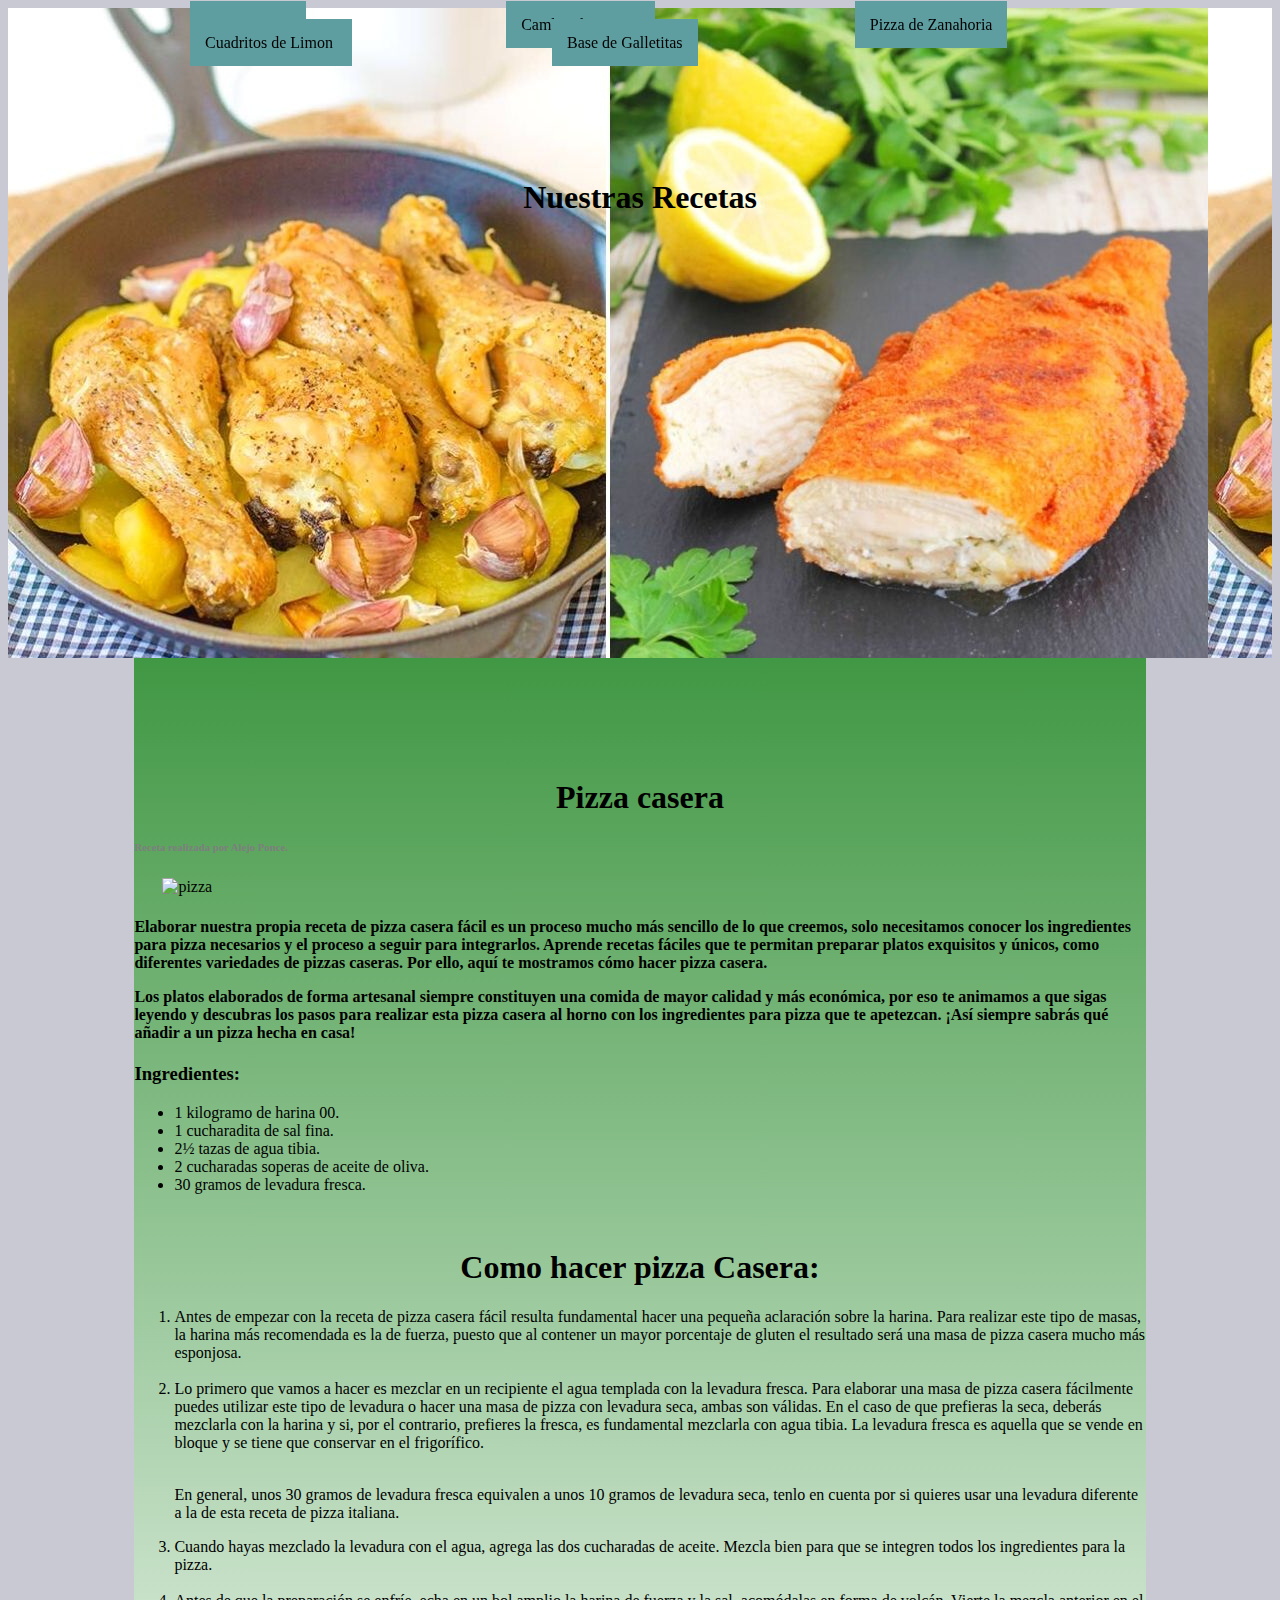
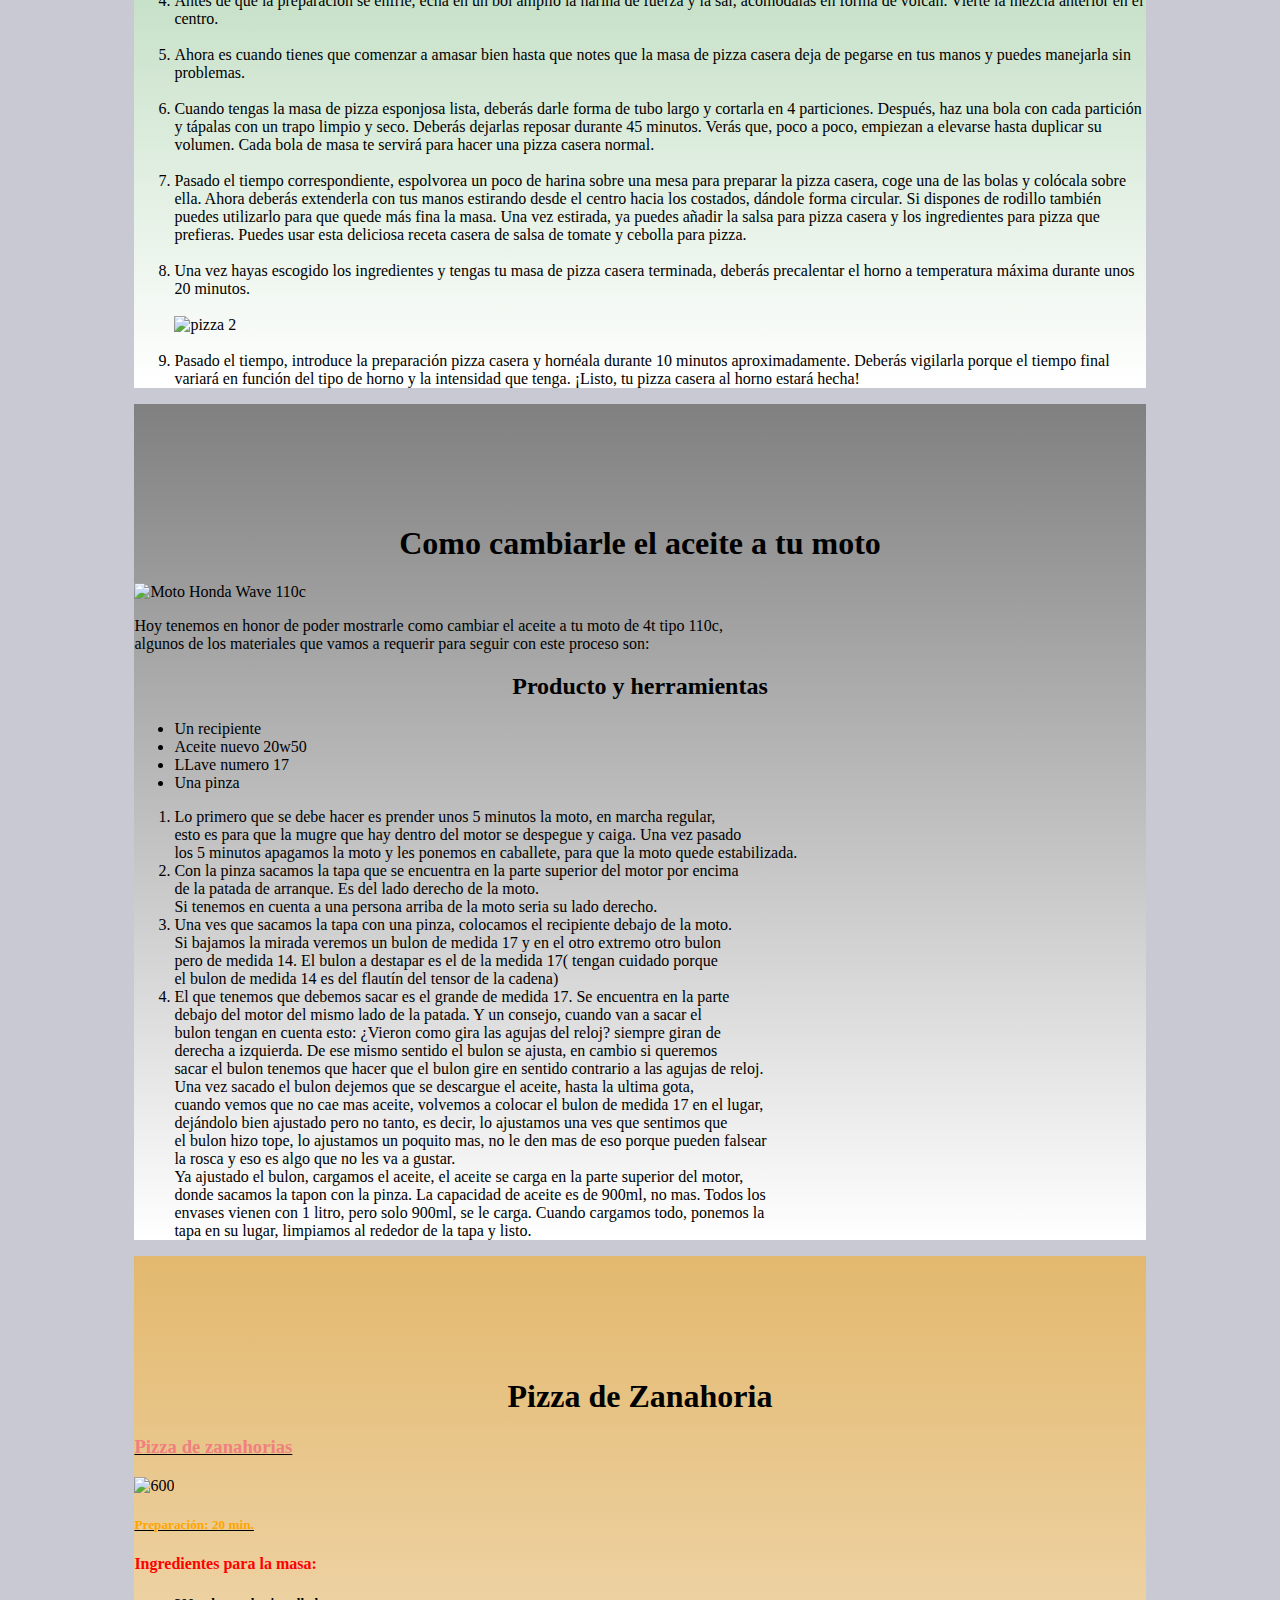
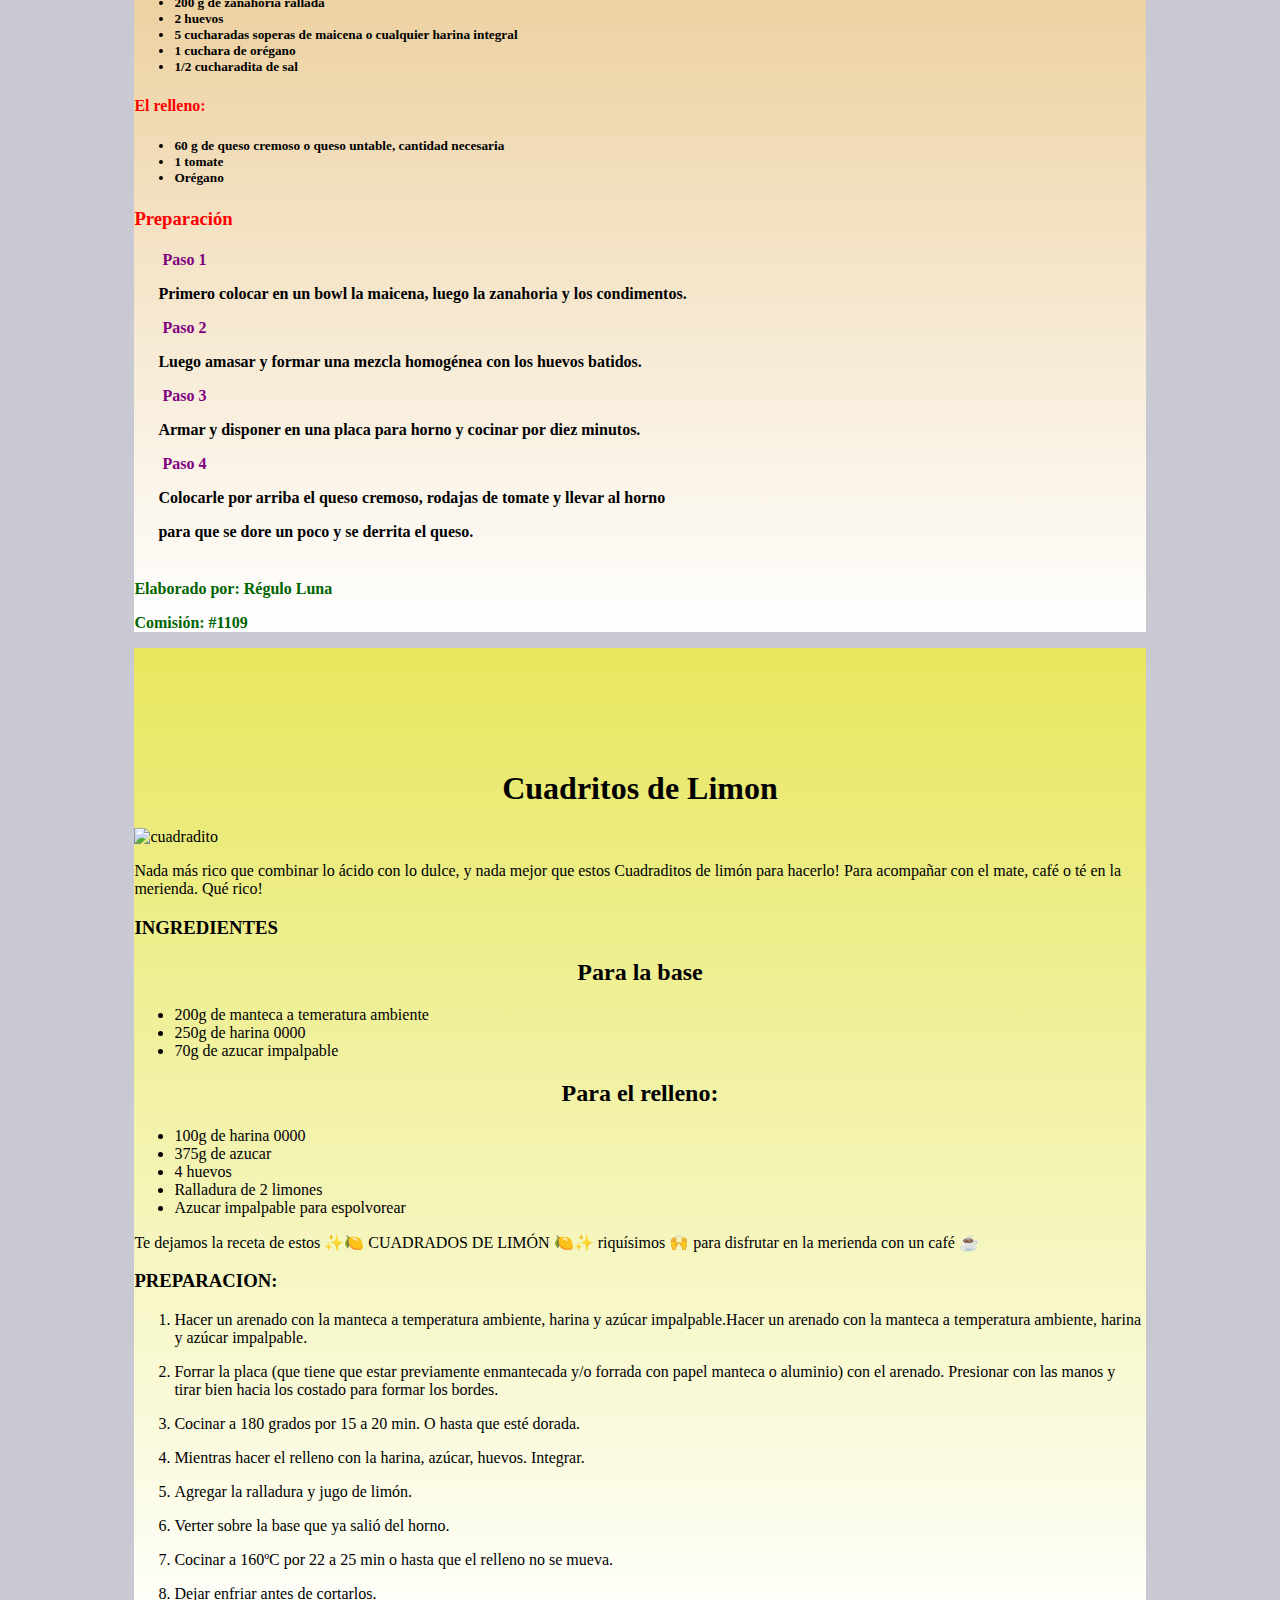
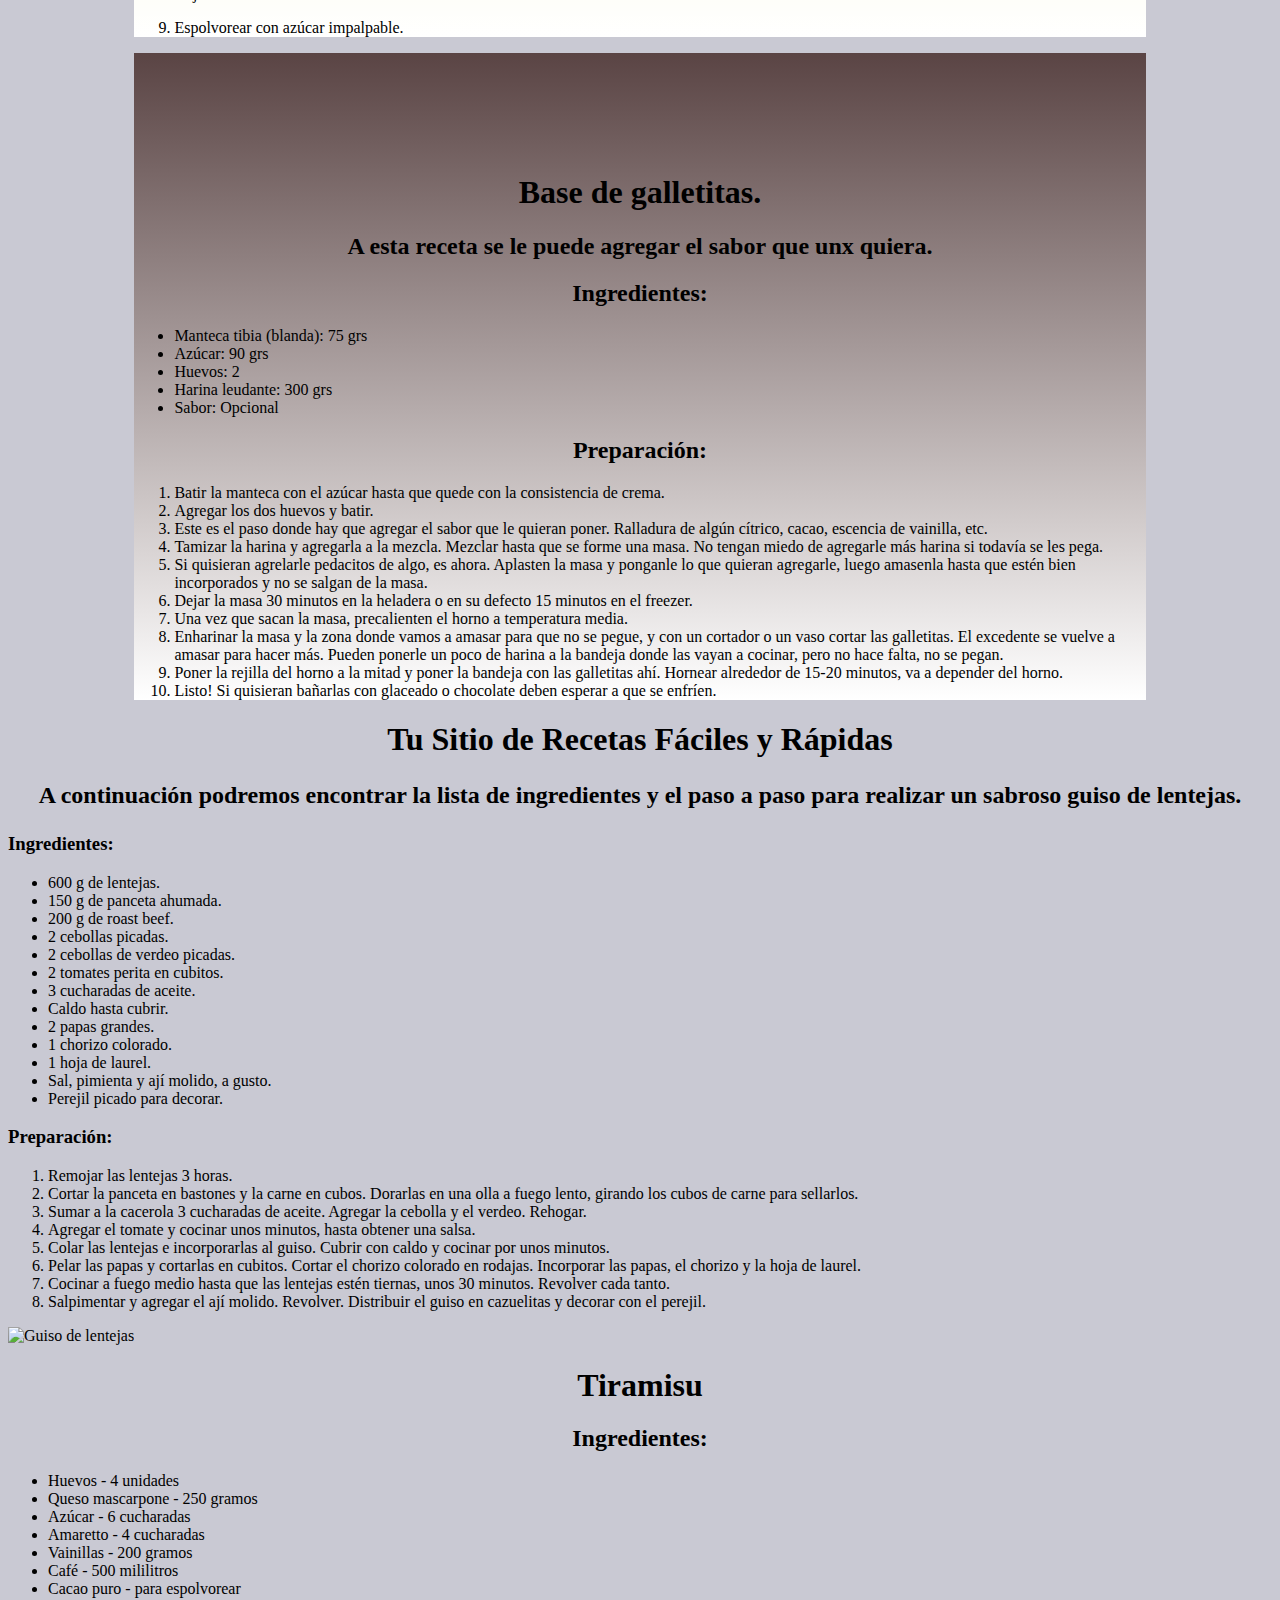
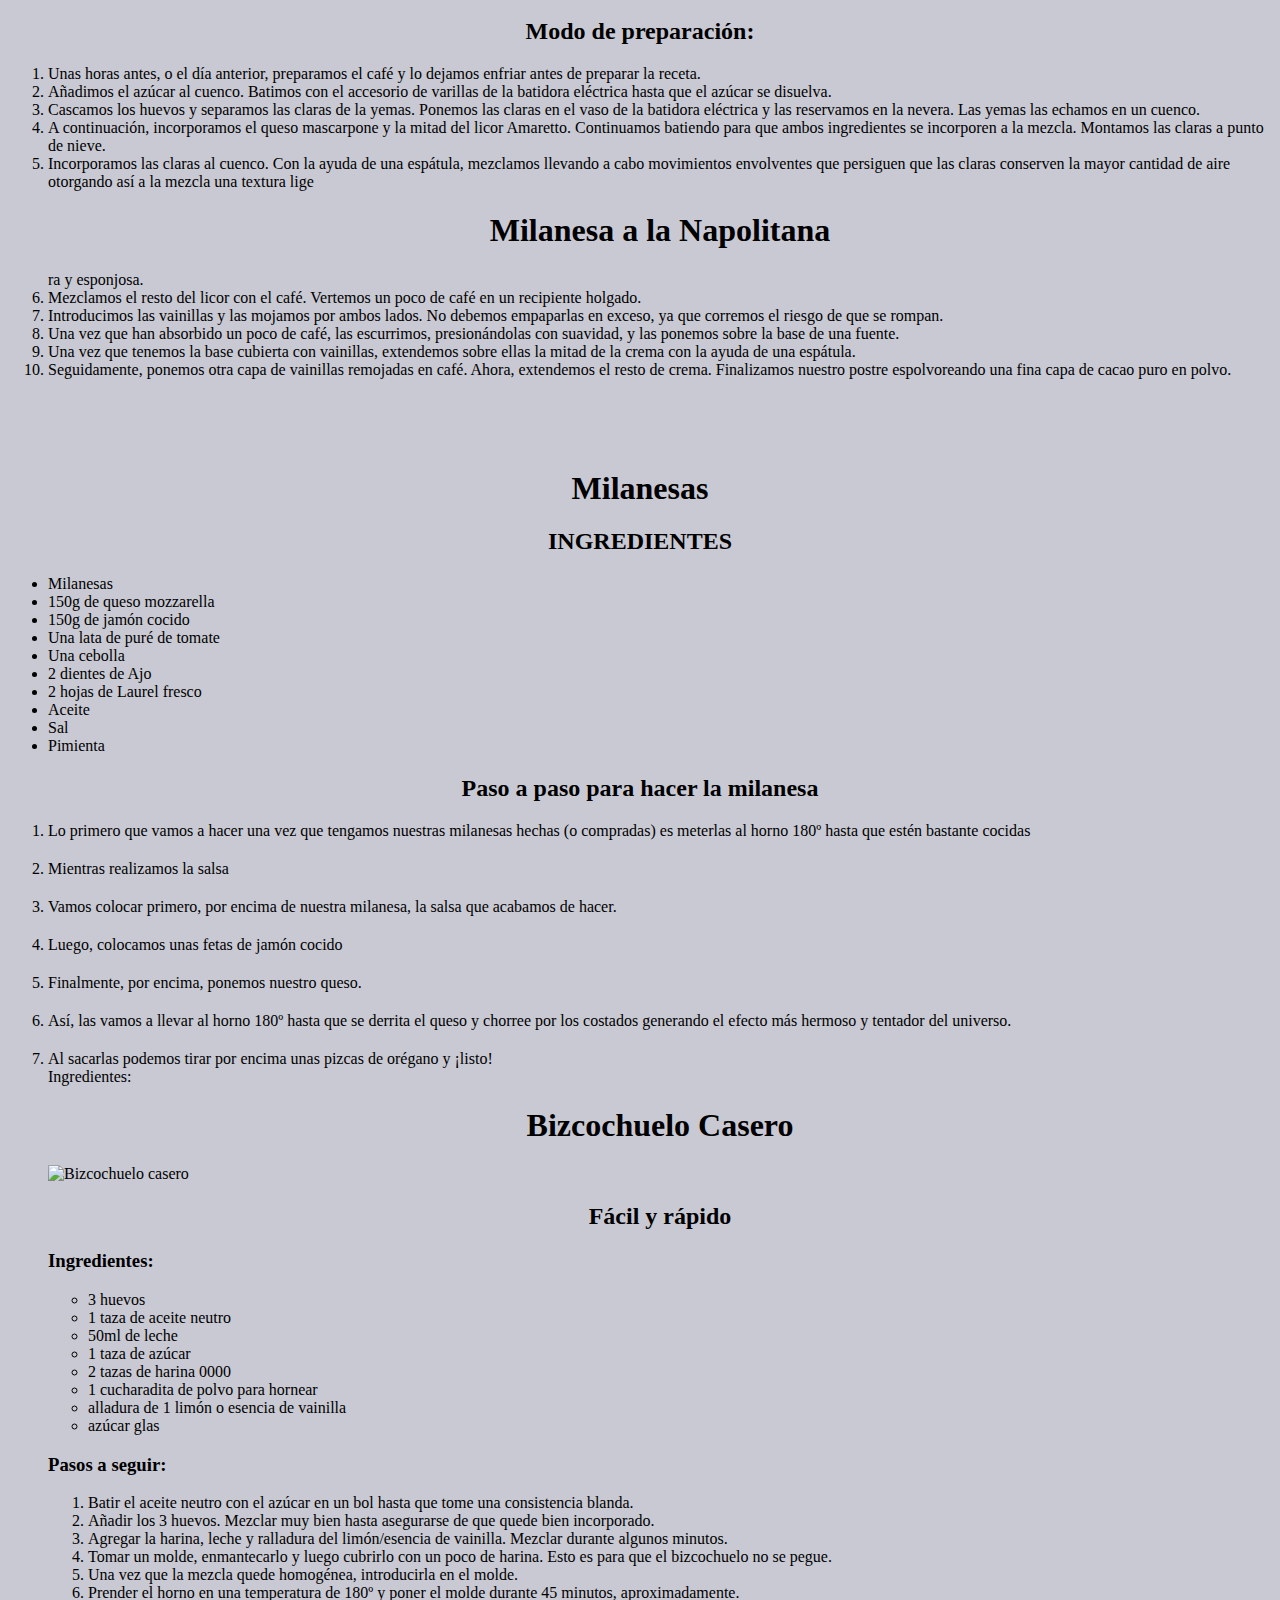
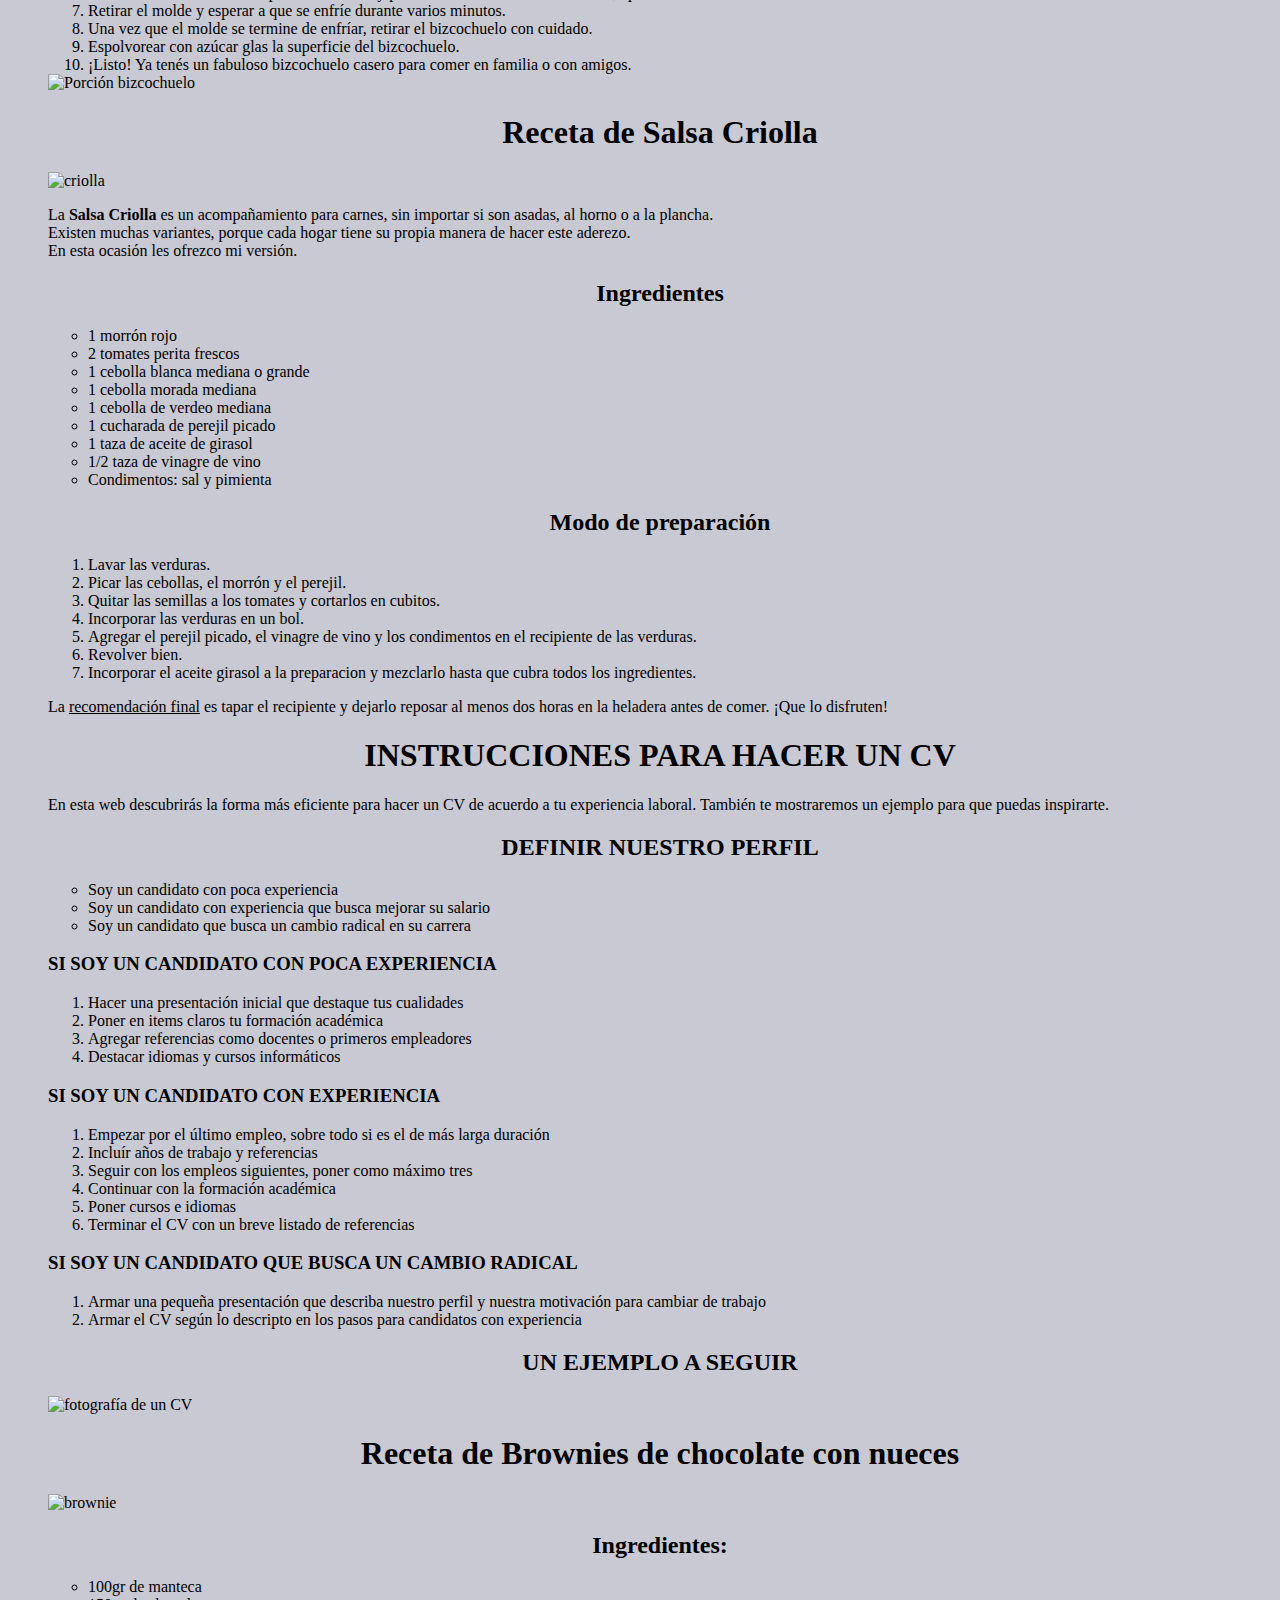
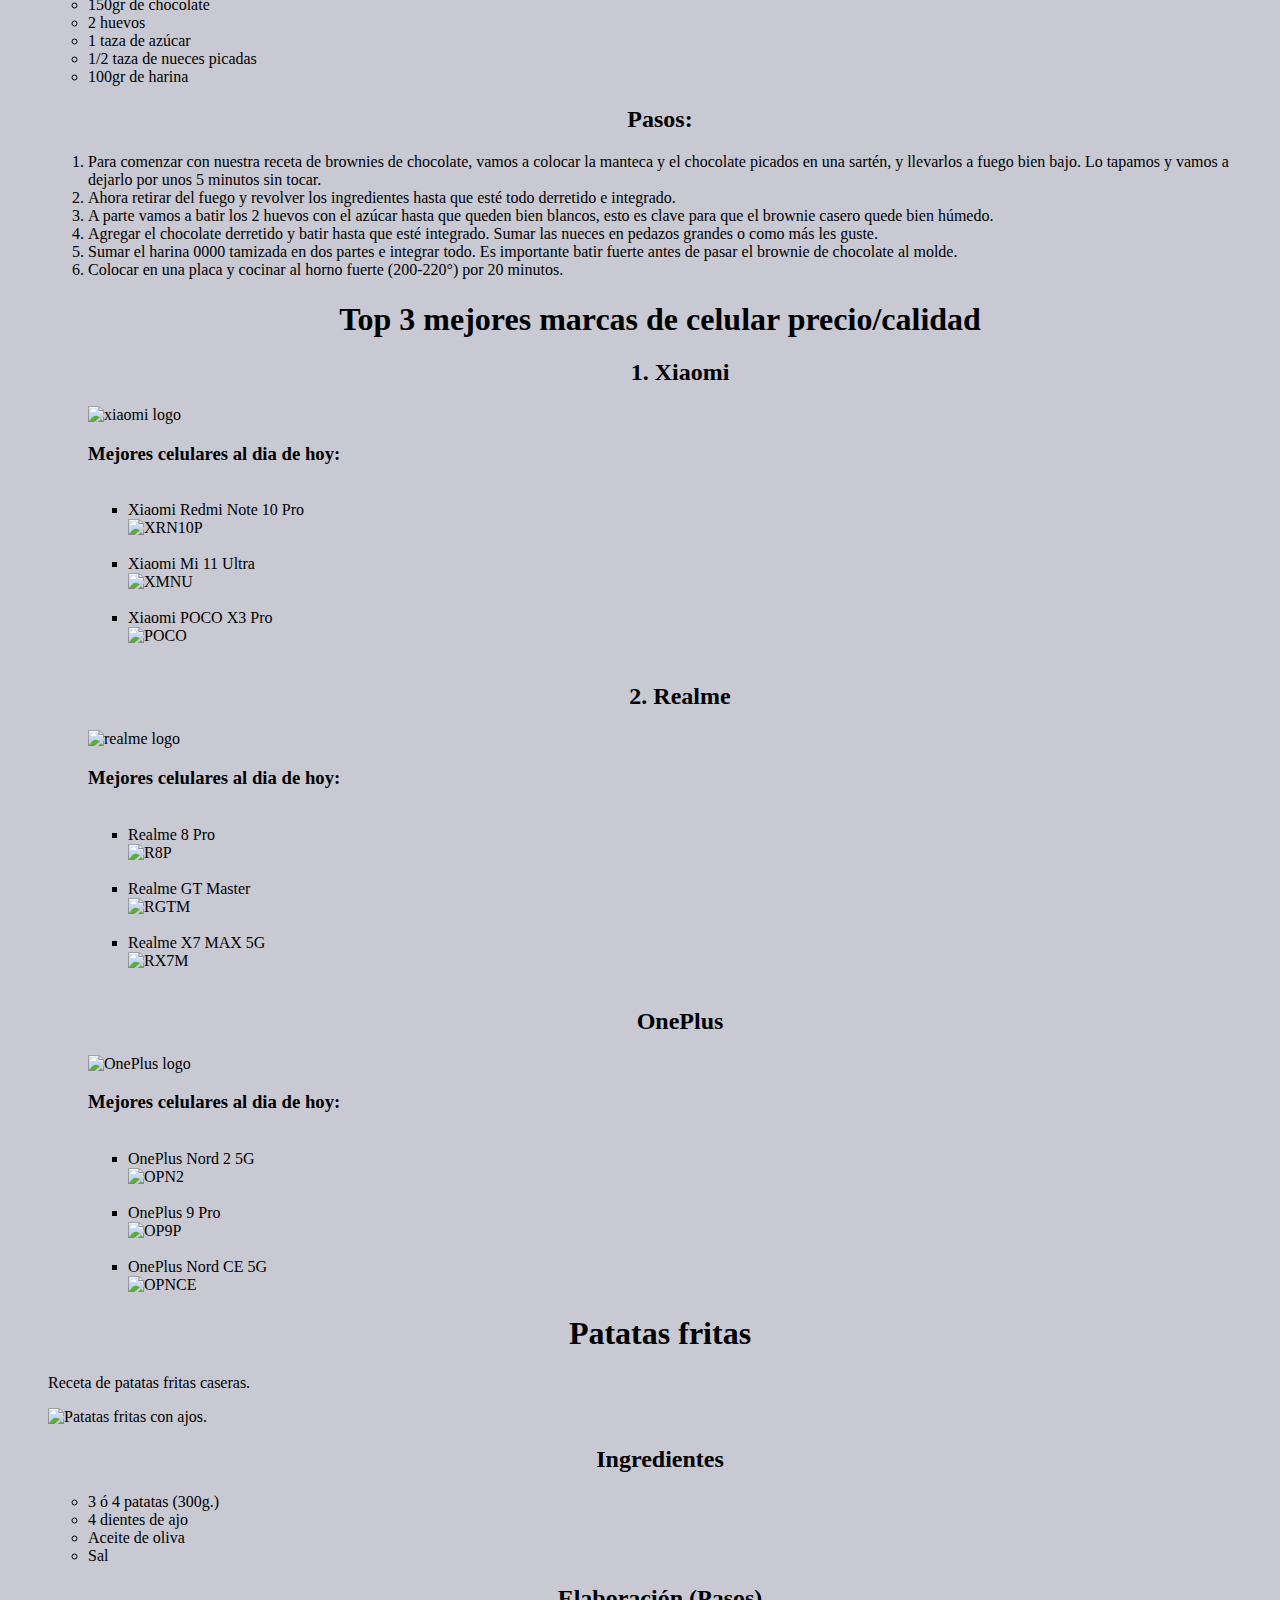
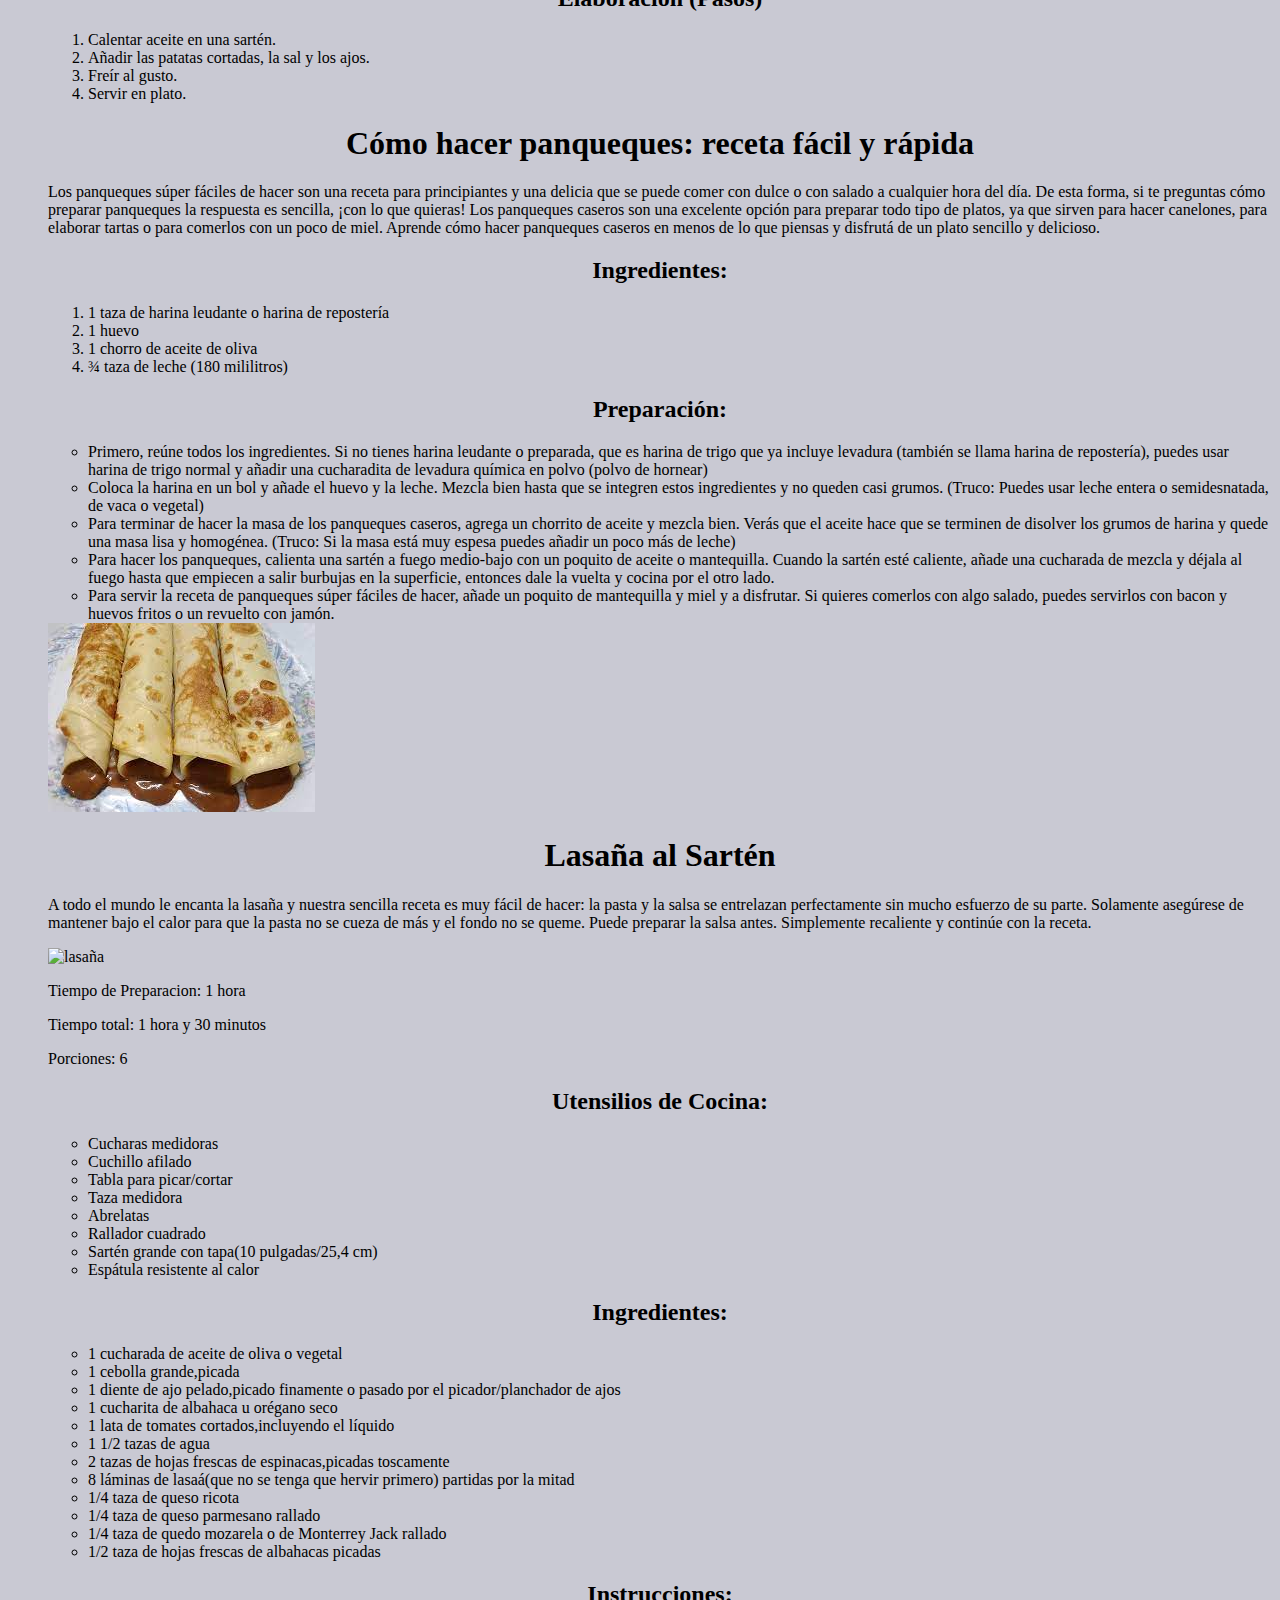
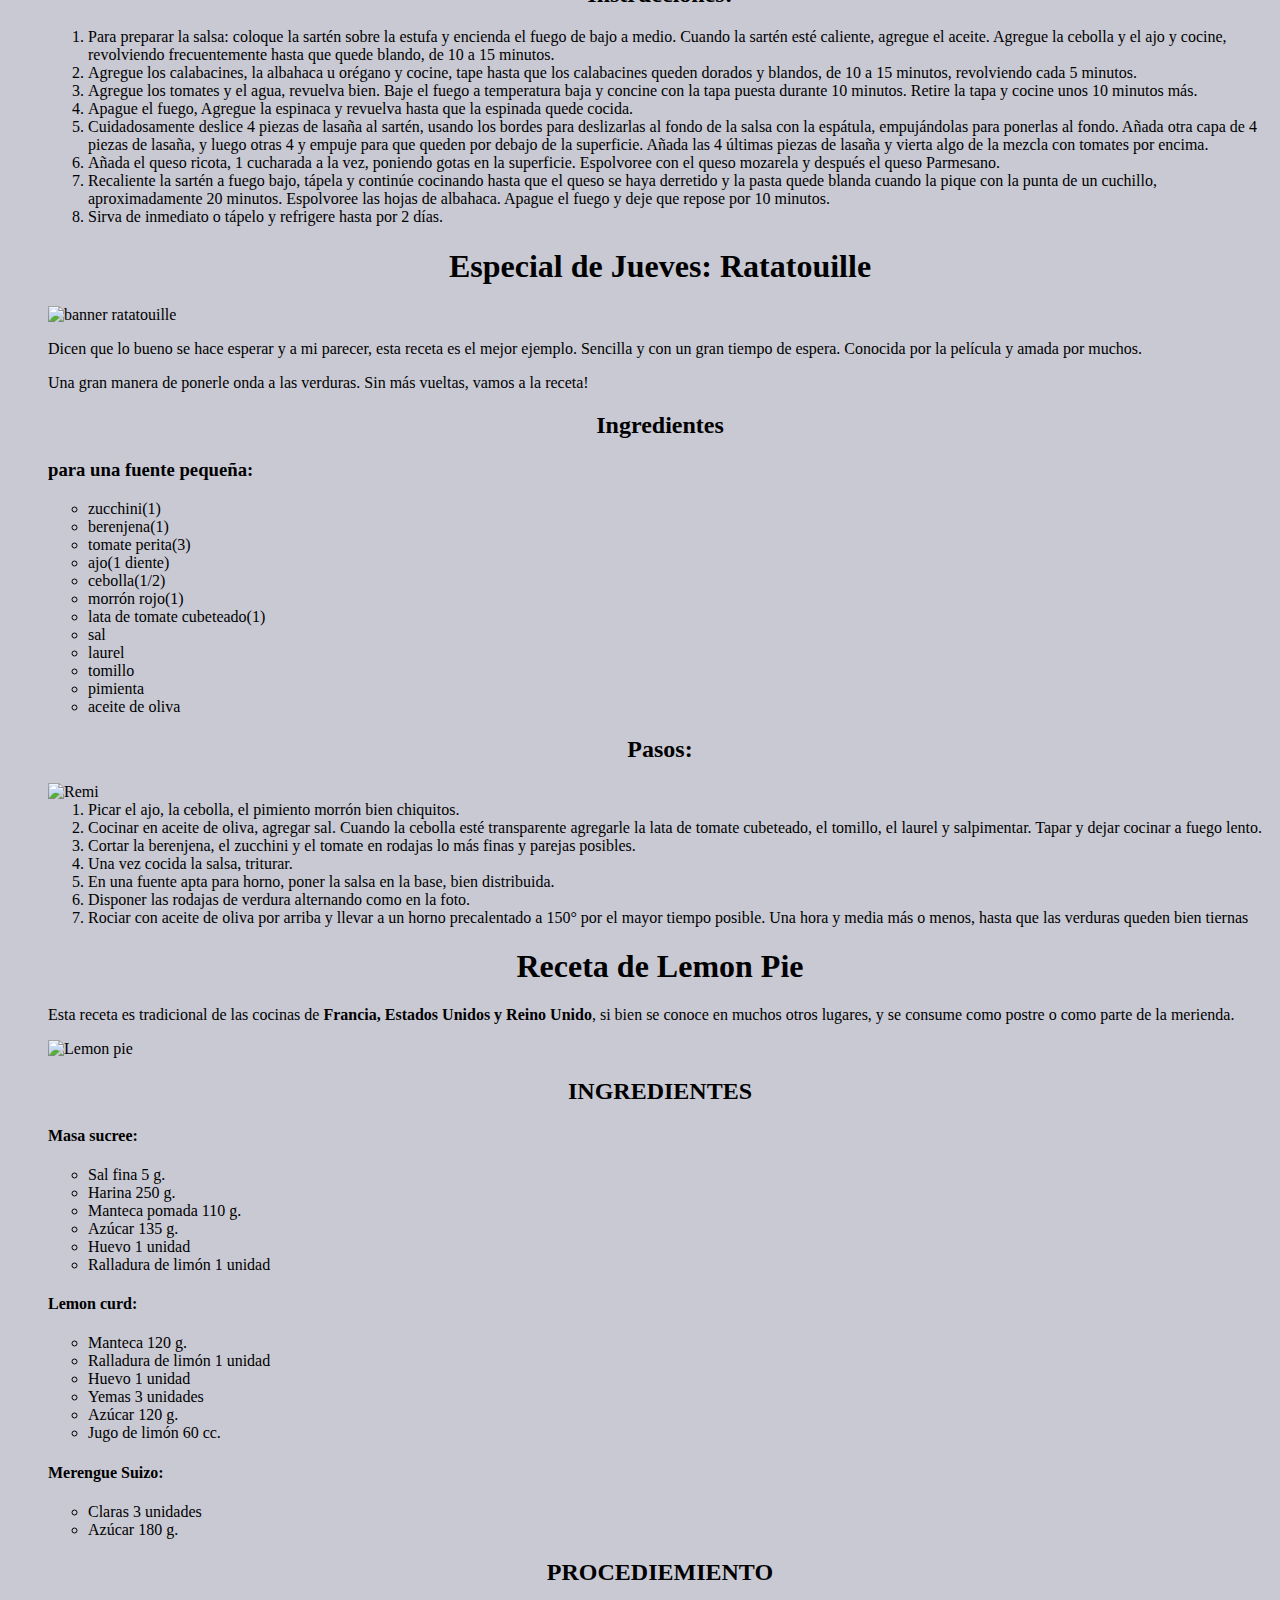
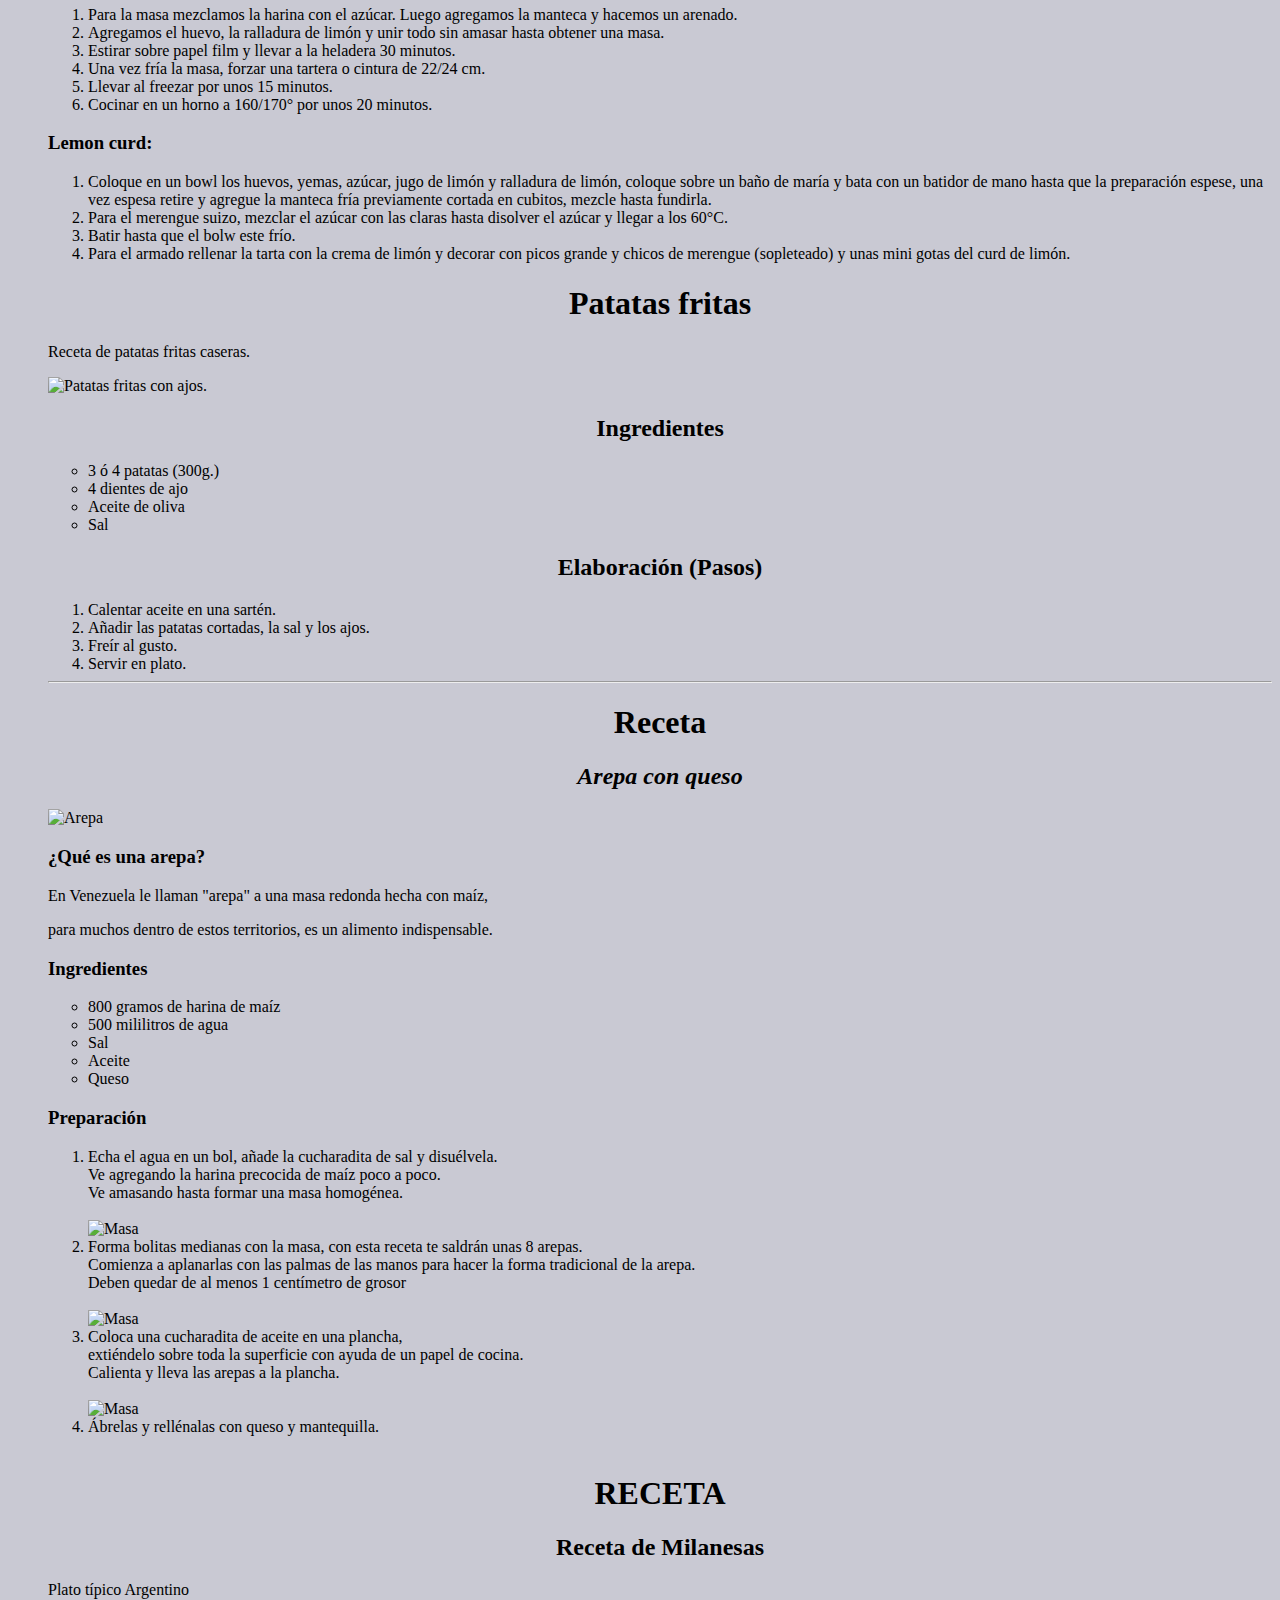
==== index.html @ 753af2eb "CSS :  position, absolute, relative, fixed , elementos semanticos header , nav, section, main , arti" ====
<!DOCTYPE html>
    <html lang="es">

    <head>
        <meta charset="UTF-8">
        <meta http-equiv="X-UA-Compatible" content="IE=edge">
        <meta name="viewport" content="width=device-width, initial-scale=1.0">
        <title>Las recetas de 1109</title>
        <link rel="stylesheet" href="./css/estilos.css">

    </head>
  
    <body>
        <main>
        <header>
            <!-- header cabeza es el Encabezado-->
            <h1 >Nuestras Recetas</h1>
        </header>


        <nav>
            <!-- el nav es el menú -->
            <ol>
               <li><a  href="#PizzaCasera" >      Pizza Casera      </a> </li>
               <li><a href="#Moto">    Cambio de Aceite   </a>    </li>
               <li> <a href="#PZanahoria">    Pizza de Zanahoria   </a>  </li>
               <li> <a href="#Limon"> Cuadritos de Limon  </a> </li>
               <li> <a href="#Galletitas">  Base de Galletitas </a>  </li>

            </ol>
        </nav>
        
        <main>

            <section> <!-- Una seccion puede tener varios articulos  -->

                <article id="PizzaCasera">



                    <h1>Pizza casera</h1>
                    <h6><span style="color: rgb(126, 126, 126);">Receta realizada por Alejo Ponce.</span></h6>
                    <p>&nbsp;&nbsp;&nbsp;&nbsp;&nbsp;&nbsp;&nbsp;<img src="./Clase 0 ejercitacion/img/pizza casera.jpg" alt="pizza"
                            width="450px" /></p>
                    <h4>Elaborar nuestra propia receta de pizza casera fácil es un proceso mucho más sencillo de lo que creemos, solo
                        necesitamos conocer los ingredientes para pizza necesarios y el proceso a seguir para integrarlos. Aprende
                        recetas
                        fáciles que te permitan preparar platos exquisitos y únicos, como diferentes variedades de pizzas caseras. Por
                        ello,
                        aquí te mostramos cómo hacer pizza casera.
                
                        <p>Los platos elaborados de forma artesanal siempre constituyen una comida de mayor calidad y más económica, por
                            eso
                            te animamos a que sigas leyendo y descubras los pasos para realizar esta pizza casera al horno con los
                            ingredientes para pizza que te apetezcan. ¡Así siempre sabrás qué añadir a un pizza hecha en casa! </p>
                    </h4>
                    
                    <h3>Ingredientes:</h3>
                    <ul>
                        <li>1 kilogramo de harina 00.</li>
                        <li>1 cucharadita de sal fina.</li>
                        <li>2½ tazas de agua tibia.</li>
                        <li>2 cucharadas soperas de aceite de oliva.</li>
                        <li>30 gramos de levadura fresca.</li>
                    </ul>
                    <br>
                    <h1>Como hacer pizza Casera:</h1>
                    <ol>
                        <li>Antes de empezar con la receta de pizza casera fácil resulta fundamental hacer una pequeña aclaración sobre
                            la
                            harina. Para realizar este tipo de masas, la harina más recomendada es la de fuerza, puesto que al contener
                            un
                            mayor porcentaje de gluten el resultado será una masa de pizza casera mucho más esponjosa.</li>
                        <br>
                        <li>Lo primero que vamos a hacer es mezclar en un recipiente el agua templada con la levadura fresca. Para
                            elaborar
                            una masa de pizza casera fácilmente puedes utilizar este tipo de levadura o hacer una masa de pizza con
                            levadura
                            seca, ambas son válidas. En el caso de que prefieras la seca, deberás mezclarla con la harina y si, por el
                            contrario, prefieres la fresca, es fundamental mezclarla con agua tibia. La levadura fresca es aquella que
                            se
                            vende en bloque y se tiene que conservar en el frigorífico.</li>
                        <br>
                        <p>En general, unos 30 gramos de levadura fresca equivalen a unos 10 gramos de levadura seca, tenlo en cuenta
                            por si
                            quieres usar una levadura diferente a la de esta receta de pizza italiana.</p>
                        <li>Cuando hayas mezclado la levadura con el agua, agrega las dos cucharadas de aceite. Mezcla bien para que se
                            integren todos los ingredientes para la pizza.</li>
                        <br>
                        <li>Antes de que la preparación se enfríe, echa en un bol amplio la harina de fuerza y la sal, acomódalas en
                            forma
                            de volcán. Vierte la mezcla anterior en el centro.</li>
                        <br>
                        <li>Ahora es cuando tienes que comenzar a amasar bien hasta que notes que la masa de pizza casera deja de
                            pegarse en
                            tus manos y puedes manejarla sin problemas.</li>
                        <br>
                        <li>Cuando tengas la masa de pizza esponjosa lista, deberás darle forma de tubo largo y cortarla en 4
                            particiones.
                            Después, haz una bola con cada partición y tápalas con un trapo limpio y seco. Deberás dejarlas reposar
                            durante
                            45 minutos. Verás que, poco a poco, empiezan a elevarse hasta duplicar su volumen. Cada bola de masa te
                            servirá
                            para hacer una pizza casera normal.</li>
                        <br>
                        <li>Pasado el tiempo correspondiente, espolvorea un poco de harina sobre una mesa para preparar la pizza casera,
                            coge una de las bolas y colócala sobre ella. Ahora deberás extenderla con tus manos estirando desde el
                            centro
                            hacia los costados, dándole forma circular. Si dispones de rodillo también puedes utilizarlo para que quede
                            más
                            fina la masa. Una vez estirada, ya puedes añadir la salsa para pizza casera y los ingredientes para pizza
                            que
                            prefieras. Puedes usar esta deliciosa receta casera de salsa de tomate y cebolla para pizza.</li>
                        <br>
                        <li>Una vez hayas escogido los ingredientes y tengas tu masa de pizza casera terminada, deberás precalentar el
                            horno
                            a temperatura máxima durante unos 20 minutos.</li>
                        <br>
                        <img src="/Clase 0 ejercitacion/img/pizza casera 2.jpg" alt="pizza 2" width="400px" />
                        <br>
                        <br>
                        <li>Pasado el tiempo, introduce la preparación pizza casera y hornéala durante 10 minutos aproximadamente.
                            Deberás
                            vigilarla porque el tiempo final variará en función del tipo de horno y la intensidad que tenga. ¡Listo, tu
                            pizza casera al horno estará hecha!</li>

                    </ol>




                </article>

                <article id="Moto">
                    
                    <h1>Como cambiarle el aceite a tu moto</h1>
                    <img src="./img/Moto honda 110.jpg" alt="Moto Honda Wave 110c" width="500px" height="300px">
                
                    <p>Hoy tenemos en honor de poder mostrarle como cambiar el aceite a tu moto de 4t tipo 110c,<br>
                        algunos de los materiales que vamos a requerir para seguir con este proceso son: </p>
                
                    <h2>Producto y herramientas </h2>
                
                    <ul>
                        <li>Un recipiente</li>
                        <li>Aceite nuevo 20w50</li>
                        <li>LLave numero 17</li>
                        <li>Una pinza</li>
                    </ul>
                    <ol>
                        <li>
                            Lo primero que se debe hacer es prender unos 5 minutos la moto, en marcha regular,<br>
                            esto es para que la mugre que hay dentro del motor se despegue y caiga. Una vez pasado <br>
                            los 5 minutos apagamos la moto y les ponemos en caballete, para que la moto quede estabilizada.<br>
                        </li>
                        <li> Con la pinza sacamos la tapa que se encuentra en la parte superior del motor por encima <br>
                            de la patada de arranque. Es del lado derecho de la moto.<br>
                            Si tenemos en cuenta a una persona arriba de la moto seria su lado derecho.
                        </li>
                        <li>Una ves que sacamos la tapa con una pinza, colocamos el recipiente debajo de la moto.<br>
                            Si bajamos la mirada veremos un bulon de medida 17 y en el otro extremo otro bulon<br>
                            pero de medida 14. El bulon a destapar es el de la medida 17( tengan cuidado porque<br>
                            el bulon de medida 14 es del flautín del tensor de la cadena)
                        </li>
                        <li>
                            El que tenemos que debemos sacar es el grande de medida 17. Se encuentra en la parte <br>
                            debajo del motor del mismo lado de la patada. Y un consejo, cuando van a sacar el <br>
                            bulon tengan en cuenta esto: ¿Vieron como gira las agujas del reloj? siempre giran de<br>
                            derecha a izquierda. De ese mismo sentido el bulon se ajusta, en cambio si queremos<br>
                            sacar el bulon tenemos que hacer que el bulon gire en sentido contrario a las agujas de reloj.<br>
                            Una vez sacado el bulon dejemos que se descargue el aceite, hasta la ultima gota,<br>
                            cuando vemos que no cae mas aceite, volvemos a colocar el bulon de medida 17 en el lugar,<br>
                            dejándolo bien ajustado pero no tanto, es decir, lo ajustamos una ves que sentimos que<br>
                            el bulon hizo tope, lo ajustamos un poquito mas, no le den mas de eso porque pueden falsear<br>
                            la rosca y eso es algo que no les va a gustar.<br>
                            Ya ajustado el bulon, cargamos el aceite, el aceite se carga en la parte superior del motor,<br>
                            donde sacamos la tapon con la pinza. La capacidad de aceite es de 900ml, no mas. Todos los <br>
                            envases vienen con 1 litro, pero solo 900ml, se le carga. Cuando cargamos todo, ponemos la <br>
                            tapa en su lugar, limpiamos al rededor de la tapa y listo.
                
                
                        </li>
                    </ol>

                </article>

                <article id="PZanahoria"  >

                    <h1>Pizza de Zanahoria </h1>
                    <h3><ins><b>
                                <font color="#F08080">Pizza de zanahorias</font></ins></b></h3>
                    <img src="C:\Users\Regulo R Luna Aponte\Desktop\CodoaCodoComisión1109\Clase 0\img\I4tWKtbDo_1256x620__1.jpg"
                        alt="600" width="600">
                    <h5><ins>
                            <font color="#FFA500">Preparación: 20 min.</font>
                        </ins></h5>
                    <h4>
                        <font color="#FF0000">Ingredientes para la masa:</font>
                    </h4>
                    <h5>
                        <ul>
                            <li>200 g de zanahoria rallada</li>
                            <li>2 huevos</li>
                            <li>5 cucharadas soperas de maicena o cualquier harina integral</li>
                            <li>1 cuchara de orégano</li>
                            <li>1/2 cucharadita de sal</li>
                        </ul>
                    </h5>
                    <h4>
                        <font color="#FF0000">El relleno:</font>
                    </h4>
                    <h5>
                        <ul>
                            <li>60 g de queso cremoso o queso untable, cantidad necesaria</li>
                            <li>1 tomate</li>
                            <li>Orégano</li>
                        </ul>
                    </h5>
                    <h3>
                        <font color="#FF0000">Preparación</font>
                    </h3>
                    <h4>
                        <p>&nbsp;&nbsp;&nbsp;&nbsp;&nbsp;&nbsp;<b>
                                <font color="#800080">Paso 1</font>
                            </b></p>
                        <p>&nbsp;&nbsp;&nbsp;&nbsp;&nbsp;&nbsp;Primero colocar en un bowl la maicena, luego la zanahoria y los
                            condimentos.
                        </p>
                        <p>&nbsp;&nbsp;&nbsp;&nbsp;&nbsp;&nbsp;<b>
                                <font color="#800080">Paso 2</font>
                            </b></p>
                        <p>&nbsp;&nbsp;&nbsp;&nbsp;&nbsp;&nbsp;Luego amasar y formar una mezcla homogénea con los huevos batidos.</p>
                        <p>&nbsp;&nbsp;&nbsp;&nbsp;&nbsp;&nbsp;<b>
                                <font color="#800080">Paso 3</font>
                            </b></p>
                        <p>&nbsp;&nbsp;&nbsp;&nbsp;&nbsp;&nbsp;Armar y disponer en una placa para horno y cocinar por diez minutos.</p>
                        <p>&nbsp;&nbsp;&nbsp;&nbsp;&nbsp;&nbsp;<b>
                                <font color="#800080">Paso 4</font>
                            </b></p>
                        <p>&nbsp;&nbsp;&nbsp;&nbsp;&nbsp;&nbsp;Colocarle por arriba el queso cremoso, rodajas de tomate y llevar al
                            horno
                        </p>
                        <p>&nbsp;&nbsp;&nbsp;&nbsp;&nbsp;&nbsp;para que se dore un poco y se derrita el queso.</p>
                    </h4>
                    <br <h3>
                    <font color="#006400"><b>Elaborado por: Régulo Luna</b></font>
                    <p>
                        <font color="#006400"><b>Comisión: #1109</b></font>
                        </h3>
                    </p>

                </article>

                <article id="Limon">
                    <h1 >Cuadritos de Limon </h1>
                    <p><img src="./img/limon.jpg" alt="cuadradito" width="200px" /></p>
                    <p>Nada más rico que combinar lo ácido con lo dulce, y nada mejor que estos Cuadraditos de limón para hacerlo! Para
                        acompañar con el mate, café o té en la merienda. Qué rico!</p>
                
                
                    <h3>INGREDIENTES</h3>
                    <h2>Para la base</h2>
                    <ul>
                        <li>200g de manteca a temeratura ambiente</li>
                        <li>250g de harina 0000</li>
                        <li>70g de azucar impalpable</li>
                    </ul>
                
                    <h2>Para el relleno:</h2>
                    <ul>
                        <li>100g de harina 0000</li>
                        <li>375g de azucar</li>
                        <li>4 huevos</li>
                        <li>Ralladura de 2 limones</li>
                        <li>Azucar impalpable para espolvorear</li>
                    </ul>
                
                    <p>Te dejamos la receta de estos ✨🍋 CUADRADOS DE LIMÓN 🍋✨ riquísimos 🙌 para disfrutar en la merienda con un café
                        ☕
                    </p>
                
                    <h3>PREPARACION:</h3>
                    <ol>
                        <p>
                            <li>Hacer un arenado con la manteca a temperatura ambiente, harina y azúcar impalpable.Hacer un arenado con
                                la
                                manteca a temperatura ambiente, harina y azúcar impalpable.</li>
                        </p>
                        <p>
                            <li>Forrar la placa (que tiene que estar previamente enmantecada y/o forrada con papel manteca o aluminio)
                                con
                                el arenado. Presionar con las manos y tirar bien hacia los costado para formar los bordes.</li>
                        </p>
                        <p>
                            <li>Cocinar a 180 grados por 15 a 20 min. O hasta que esté dorada.</li>
                        </p>
                        <p>
                            <li>Mientras hacer el relleno con la harina, azúcar, huevos. Integrar.</li>
                        </p>
                        <p>
                            <li>Agregar la ralladura y jugo de limón.</li>
                        </p>
                        <p>
                            <li>Verter sobre la base que ya salió del horno.</li>
                        </p>
                        <p>
                            <li>Cocinar a 160ºC por 22 a 25 min o hasta que el relleno no se mueva.</li>
                        </p>
                        <p>
                            <li>Dejar enfriar antes de cortarlos.</li>
                        </p>
                        <p>
                            <li>Espolvorear con azúcar impalpable.</li>
                        </p>
                
                    </ol>


                </article>

                <article id="Galletitas">
                    <h1 >Base de galletitas.</h1>
                    <h2>A esta receta se le puede agregar el sabor que unx quiera.</h2>
                
                    <h2>Ingredientes:</h2>
                    <ul>
                        <li>Manteca tibia (blanda): 75 grs</li>
                        <li>Azúcar: 90 grs</li>
                        <li>Huevos: 2</li>
                        <li>Harina leudante: 300 grs</li>
                        <li>Sabor: Opcional</li>
                    </ul>
                
                    <h2>Preparación:</h2>
                    <ol>
                        <li>Batir la manteca con el azúcar hasta que quede con la consistencia de crema.</li>
                        <li>Agregar los dos huevos y batir.</li>
                        <li>Este es el paso donde hay que agregar el sabor que le quieran poner.
                            Ralladura de algún cítrico, cacao, escencia de vainilla, etc.
                        </li>
                        <li>Tamizar la harina y agregarla a la mezcla. Mezclar hasta que se forme una masa.
                            No tengan miedo de agregarle más harina si todavía se les pega.
                        </li>
                        <li>Si quisieran agrelarle pedacitos de algo, es ahora. Aplasten la masa y ponganle
                            lo que quieran agregarle, luego amasenla hasta que estén bien incorporados y no
                            se salgan de la masa.
                        </li>
                        <li>Dejar la masa 30 minutos en la heladera o en su defecto 15 minutos en el freezer.</li>
                        <li>Una vez que sacan la masa, precalienten el horno a temperatura media.</li>
                        <li>Enharinar la masa y la zona donde vamos a amasar para que no se pegue, y con un
                            cortador o un vaso cortar las galletitas. El excedente se vuelve a amasar para hacer más.
                            Pueden ponerle un poco de harina a la bandeja donde las vayan a cocinar, pero no hace falta,
                            no se pegan.
                        </li>
                        <li>Poner la rejilla del horno a la mitad y poner la bandeja con las galletitas ahí.
                            Hornear alrededor de 15-20 minutos, va a depender del horno.
                        </li>
                        <li>Listo! Si quisieran bañarlas con glaceado o chocolate deben esperar a que se enfríen.</li>
                    </ol>
                




                    
                </article>






            </section>




        </main>

        
   
    <h1>Tu Sitio de Recetas Fáciles y Rápidas</h1>
    <h2>
        <p>A continuación podremos encontrar la lista de ingredientes y el paso a paso para realizar un sabroso guiso de
            lentejas.</p>
    </h2>
    <h3>Ingredientes:</h3>
    <ul>
        <li>600 g de lentejas.</li>
        <li>150 g de panceta ahumada.</li>
        <li>200 g de roast beef.</li>
        <li>2 cebollas picadas.</li>
        <li>2 cebollas de verdeo picadas.</li>
        <li>2 tomates perita en cubitos.</li>
        <li>3 cucharadas de aceite.</li>
        <li>Caldo hasta cubrir.</li>
        <li>2 papas grandes.</li>
        <li>1 chorizo colorado.</li>
        <li>1 hoja de laurel.</li>
        <li>Sal, pimienta y ají molido, a gusto.</li>
        <li>Perejil picado para decorar.</li>
    </ul>
    <h3>Preparación:</h3>
    <ol>
        <li>Remojar las lentejas 3 horas.</li>
        <li>Cortar la panceta en bastones y la carne en cubos. Dorarlas en una olla a fuego lento, girando los cubos de
            carne para sellarlos.
        </li>
        <li>Sumar a la cacerola 3 cucharadas de aceite. Agregar la cebolla y el verdeo. Rehogar.</li>
        <li>Agregar el tomate y cocinar unos minutos, hasta obtener una salsa.</li>
        <li>Colar las lentejas e incorporarlas al guiso. Cubrir con caldo y cocinar por unos minutos.</li>
        <li>Pelar las papas y cortarlas en cubitos. Cortar el chorizo colorado en rodajas. Incorporar las papas, el
            chorizo
            y la hoja de laurel.
        </li>
        <li>Cocinar a fuego medio hasta que las lentejas estén tiernas, unos 30 minutos. Revolver cada tanto.</li>
        <li>Salpimentar y agregar el ají molido. Revolver. Distribuir el guiso en cazuelitas y decorar con el perejil.
        </li>
    </ol>
    <img src="./img/Sin título.jpg" alt="Guiso de lentejas" width="1000px" />
    <!DOCTYPE html>
    <html>

    <head>
        <title>HTML, CSS and JavaScript demo</title>
    </head>

    <body>
        <h1>Tiramisu</h1>
    
        <h2>Ingredientes:</h2>

        <ul>
            <li>Huevos - 4 unidades</li>
            <li>Queso mascarpone - 250 gramos</li>
            <li>Azúcar - 6 cucharadas</li>
            <li>Amaretto - 4 cucharadas</li>
            <li>Vainillas - 200 gramos</li>
            <li>Café - 500 mililitros</li>
            <li>Cacao puro - para espolvorear</li>

        </ul>
        <h2>Modo de preparación:</h2>

        <ol>
            <li>Unas horas antes, o el día anterior, preparamos el café y lo dejamos enfriar antes de preparar la
                receta.
            </li>
            <li>Añadimos el azúcar al cuenco. Batimos con el accesorio de varillas de la batidora eléctrica hasta que el
                azúcar se disuelva.</li>
            <li>Cascamos los huevos y separamos las claras de la yemas. Ponemos las claras en el vaso de la batidora
                eléctrica y las reservamos en la nevera. Las yemas las echamos en un cuenco.</li>
            <li>A continuación, incorporamos el queso mascarpone y la mitad del licor Amaretto. Continuamos batiendo
                para
                que ambos ingredientes se incorporen a la mezcla. Montamos las claras a punto de nieve.</li>
            <li>Incorporamos las claras al cuenco. Con la ayuda de una espátula, mezclamos llevando a cabo movimientos
                envolventes que persiguen que las claras conserven la mayor cantidad de aire otorgando así a la mezcla
                una
                textura lige <h1>Milanesa a la Napolitana</h1>
                ra y esponjosa.</li>
            <li>Mezclamos el resto del licor con el café. Vertemos un poco de café en un recipiente holgado.</li>
            <li>Introducimos las vainillas y las mojamos por ambos lados. No debemos empaparlas en exceso, ya que
                corremos
                el riesgo de que se rompan.</li>
            <li>Una vez que han absorbido un poco de café, las escurrimos, presionándolas con suavidad, y las ponemos
                sobre
                la base de una fuente.</li>
            <li>Una vez que tenemos la base cubierta con vainillas, extendemos sobre ellas la mitad de la crema con la
                ayuda
                de una espátula.</li>
            <li>Seguidamente, ponemos otra capa de vainillas remojadas en café. Ahora, extendemos el resto de crema.
                Finalizamos nuestro postre espolvoreando una fina capa de cacao puro en polvo.</li>



        </ol>
        <br>
        <br>

        <img src="./img/Tiramisu.jpg" alt="" width="300px">

        <h1> Milanesas</h1>
        <h2>INGREDIENTES</h2>
        <uL>
            <LI>Milanesas</LI>
            <li>150g de queso mozzarella</li>
            <li>150g de jamón cocido</li>
            <li>Una lata de puré de tomate</li>
            <li>Una cebolla</li>
            <li>2 dientes de Ajo</li>
            <li>2 hojas de Laurel fresco</li>
            <li>Aceite</li>
            <li>Sal</li>
            <li>Pimienta</li>

        </uL>
        <h2>Paso a paso para hacer la milanesa</h2>
        <ol>
            <LI>Lo primero que vamos a hacer una vez que tengamos nuestras milanesas hechas (o compradas) es meterlas al
                horno 180º hasta que estén bastante cocidas</LI>
            <h2> </h2>
            <LI>Mientras realizamos la salsa</LI>
            <h2> </h2>
            <LI>Vamos colocar primero, por encima de nuestra milanesa, la salsa que acabamos de hacer.</LI>
            <h2> </h2>
            <LI>Luego, colocamos unas fetas de jamón cocido</LI>
            <h2> </h2>
            <li>Finalmente, por encima, ponemos nuestro queso.</li>
            <h2> </h2>
            <li>Así, las vamos a llevar al horno 180º hasta que se derrita el queso y chorree por los costados generando
                el
                efecto más hermoso y tentador del universo.</li>
            <h2> </h2>
            <li>Al sacarlas podemos tirar por encima unas pizcas de orégano y ¡listo!</li>Ingredientes:


            <h1>Bizcochuelo Casero</h1>
            <img src="Img/bizcochuelo.jpg" alt="Bizcochuelo casero" width="300" />
            <h2>Fácil y rápido</h2>
            <h3>Ingredientes:</h3>
            <ul>
                <li>3 huevos</li>
                <li>1 taza de aceite neutro</li>
                <li>50ml de leche</li>
                <li>1 taza de azúcar</li>
                <li>2 tazas de harina 0000</li>
                <li>1 cucharadita de polvo para hornear</li>
                <li>alladura de 1 limón o esencia de vainilla</li>
                <li>azúcar glas</li>
            </ul>
            <h3>Pasos a seguir:</h3>
            <ol>
                <li>Batir el aceite neutro con el azúcar en un bol hasta que tome una consistencia blanda.</li>
                <li>Añadir los 3 huevos. Mezclar muy bien hasta asegurarse de que quede bien incorporado.</li>
                <li>Agregar la harina, leche y ralladura del limón/esencia de vainilla. Mezclar durante algunos minutos.
                </li>
                <li>Tomar un molde, enmantecarlo y luego cubrirlo con un poco de harina. Esto es para que el bizcochuelo
                    no
                    se pegue.</li>
                <li>Una vez que la mezcla quede homogénea, introducirla en el molde.</li>
                <li>Prender el horno en una temperatura de 180º y poner el molde durante 45 minutos, aproximadamente.
                </li>
                <li>Retirar el molde y esperar a que se enfríe durante varios minutos.</li>
                <li>Una vez que el molde se termine de enfríar, retirar el bizcochuelo con cuidado.</li>
                <li>Espolvorear con azúcar glas la superficie del bizcochuelo.</li>
                <li>¡Listo! Ya tenés un fabuloso bizcochuelo casero para comer en familia o con amigos.</li>
            </ol>
            <img src="Img/porcion.jpg" alt="Porción bizcochuelo" width="300" />
            <h1>Receta de Salsa Criolla</h1>
            <img src="./img/salsa-criolla.jpg" alt="criolla" width="450px" />
            <div>
                <p>
                    La <b>Salsa Criolla</b> es un acompañamiento para carnes, sin importar
                    si son asadas, al horno o a la plancha.
                    <br />
                    Existen muchas variantes, porque cada hogar tiene su propia manera de
                    hacer este aderezo.
                    <br />
                    En esta ocasión les ofrezco mi versión.
                </p>
                <h2>Ingredientes</h2>
                <ul>
                    <li>1 morrón rojo</li>
                    <li>2 tomates perita frescos</li>
                    <li>1 cebolla blanca mediana o grande</li>
                    <li>1 cebolla morada mediana</li>
                    <li>1 cebolla de verdeo mediana</li>
                    <li>1 cucharada de perejil picado</li>
                    <li>1 taza de aceite de girasol</li>
                    <li>1/2 taza de vinagre de vino</li>
                    <li>Condimentos: sal y pimienta</li>
                </ul>
                <h2>Modo de preparación</h2>
                <ol>
                    <li>Lavar las verduras.</li>
                    <li>Picar las cebollas, el morrón y el perejil.</li>
                    <li>Quitar las semillas a los tomates y cortarlos en cubitos.</li>
                    <li>Incorporar las verduras en un bol.</li>
                    <li>
                        Agregar el perejil picado, el vinagre de vino y los condimentos en el
                        recipiente de las verduras.
                    </li>
                    <li>Revolver bien.</li>
                    <li>
                        Incorporar el aceite girasol a la preparacion y mezclarlo hasta que
                        cubra todos los ingredientes.
                    </li>
                </ol>
            </div>
            <p>
                La <span style="text-decoration: underline">recomendación final</span> es
                tapar el recipiente y dejarlo reposar al menos dos horas en la heladera
                antes de comer. ¡Que lo disfruten!
            </p>


    </body>

    </html>

    <html lang="en">

    <head>
        <meta charset="UTF-8">
        <meta http-equiv="X-UA-Compatible" content="IE=edge">
        <meta name="viewport" content="width=device-width, initial-scale=1.0">
        <title>Document</title>
    </head>

    <body>
        <h1>INSTRUCCIONES PARA HACER UN CV</h1>
        <P>En esta web descubrirás la forma más eficiente para hacer un CV de acuerdo a tu experiencia laboral. También
            te
            mostraremos un ejemplo para que puedas inspirarte.</P>
        <H2>DEFINIR NUESTRO PERFIL</H2>
        <UL>
            <li>Soy un candidato con poca experiencia</li>
            <li>Soy un candidato con experiencia que busca mejorar su salario</li>
            <li>Soy un candidato que busca un cambio radical en su carrera</li>
        </UL>
        <h3>SI SOY UN CANDIDATO CON POCA EXPERIENCIA</h3>
        <OL>
            <LI>Hacer una presentación inicial que destaque tus cualidades</LI>
            <li>Poner en items claros tu formación académica</li>
            <li>Agregar referencias como docentes o primeros empleadores</li>
            <li>Destacar idiomas y cursos informáticos</li>
        </OL>
        <h3>SI SOY UN CANDIDATO CON EXPERIENCIA</h3>
        <OL>
            <li>Empezar por el último empleo, sobre todo si es el de más larga duración</li>
            <li>Incluír años de trabajo y referencias</li>
            <li>Seguir con los empleos siguientes, poner como máximo tres</li>
            <li>Continuar con la formación académica</li>
            <li>Poner cursos e idiomas</li>
            <li>Terminar el CV con un breve listado de referencias</li>
        </OL>
        <h3>SI SOY UN CANDIDATO QUE BUSCA UN CAMBIO RADICAL</h3>
        <OL>
            <li>Armar una pequeña presentación que describa nuestro perfil y nuestra motivación para cambiar de trabajo
            </li>
            <li>Armar el CV según lo descripto en los pasos para candidatos con experiencia</li>
        </OL>
        <h2>UN EJEMPLO A SEGUIR</h2>
        <img src="EJEMPLO.jpg" alt="fotografía de un CV" width="300px">

        <h1>Receta de Brownies de chocolate con nueces</h1>
        <img src="./img/brownie.jpg" alt="brownie" width="300px" />
        <h2>Ingredientes:</h2>
        <ul>
            <li>100gr de manteca</li>
            <li>150gr de chocolate</li>
            <li>2 huevos</li>
            <li>1 taza de azúcar</li>
            <li>1/2 taza de nueces picadas</li>
            <li>100gr de harina</li>
        </ul>
        <h2>Pasos:</h2>
        <ol>
            <li>Para comenzar con nuestra receta de brownies de chocolate, vamos a colocar la manteca y el chocolate
                picados
                en una sartén, y llevarlos a fuego bien bajo. Lo tapamos y vamos a dejarlo por unos 5 minutos sin tocar.
            </li>
            <li>Ahora retirar del fuego y revolver los ingredientes hasta que esté todo derretido e integrado.</li>
            <li>A parte vamos a batir los 2 huevos con el azúcar hasta que queden bien blancos, esto es clave para que
                el
                brownie casero quede bien húmedo.</li>
            <li>Agregar el chocolate derretido y batir hasta que esté integrado. Sumar las nueces en pedazos grandes o
                como
                más les guste.</li>
            <li>Sumar el harina 0000 tamizada en dos partes e integrar todo. Es importante batir fuerte antes de pasar
                el
                brownie de chocolate al molde.</li>
            <li>Colocar en una placa y cocinar al horno fuerte (200-220°) por 20 minutos.</li>
        </ol>

        <h1>Top 3 mejores marcas de celular precio/calidad</h1>
        <ol>
            <h2>1. Xiaomi </h2>
            <img src="Imagenes/xiaomi logo.png" alt="xiaomi logo" width="200" />
            <h3> Mejores celulares al dia de hoy: </h3>
            <ul>
                <br>
                <li>Xiaomi Redmi Note 10 Pro</li>
                <img src="Imagenes/xiaomi-redmi-note-10-pro.jpg" alt="XRN10P" width="70" />
                <br>
                <br>
                <li>Xiaomi Mi 11 Ultra</li>
                <img src="Imagenes/mi note 11 ultra.jpeg" alt="XMNU" width="100" />
                <br>
                <br>
                <li>Xiaomi POCO X3 Pro</li>
                <img src="Imagenes/POCO.jpg" alt="POCO" width="100" />
            </ul>
            <br>
            <h2>2. Realme</h2>
            <img src="Imagenes/realme logo.jpg" alt="realme logo" width="200" />
            <h3> Mejores celulares al dia de hoy: </h3>
            <ul>
                <br>
                <li>Realme 8 Pro</li>
                <img src="Imagenes/realme 8 pro.jpg" alt="R8P" width="100" />
                <br>
                <br>
                <li>Realme GT Master</li>
                <img src="Imagenes/realme gt master.png" alt="RGTM" width="100" />
                <br>
                <br>
                <li>Realme X7 MAX 5G</li>
                <img src="Imagenes/realme-x7-max-5g.jpg" alt="RX7M" width="80" />
            </ul>
            <br>
            <h2>OnePlus</h2>
            <img src="Imagenes/oneplus logo.png" alt="OnePlus logo" width="200" />
            <h3> Mejores celulares al dia de hoy: </h3>
            <ul>
                <br>
                <li>OnePlus Nord 2 5G</li>
                <img src="Imagenes/oneplus nord 2.jpg" alt="OPN2" width="100" />
                <br>
                <br>
                <li>OnePlus 9 Pro </li>
                <img src="Imagenes/oneplus-9-pro-.jpg" alt="OP9P" width="100" />
                <br>
                <br>
                <li>OnePlus Nord CE 5G </li>
                <img src="Imagenes/oneplus-nord-ce-5g.jpg" alt="OPNCE" width="100" />
            </ul>
        </ol>

        <h1>Patatas fritas</h1>
        <p>Receta de patatas fritas caseras.</p>
        <img src="imagenes/patatas-fritas.jpg" width="300" height="225" alt="Patatas fritas con ajos.">
        <h2>Ingredientes</h2>
        <ul>
            <li>3 ó 4 patatas (300g.)</li>
            <li>4 dientes de ajo</li>
            <li>Aceite de oliva</li>
            <li>Sal</li>
        </ul>
        <h2>Elaboración (Pasos)</h2>
        <ol>
            <li>Calentar aceite en una sartén.</li>
            <li>Añadir las patatas cortadas, la sal y los ajos.</li>
            <li>Freír al gusto.</li>
            <li>Servir en plato.</li>
        </ol>

        <!-- Inicio Cristian Alderete-->
        <h1>Cómo hacer panqueques: receta fácil y rápida</h1>
        <p>
            Los panqueques súper fáciles de hacer son una receta para principiantes y una delicia que se puede comer con
            dulce o con salado a cualquier hora del día. De esta forma, si te preguntas cómo preparar panqueques la
            respuesta es sencilla, ¡con lo que quieras!

            Los panqueques caseros son una excelente opción para preparar todo tipo de platos, ya que sirven para hacer
            canelones, para elaborar tartas o para comerlos con un poco de miel. Aprende cómo hacer panqueques caseros
            en
            menos de lo que piensas y disfrutá de un plato sencillo y delicioso.
        </p>
        <h2>Ingredientes:</h2>
        <ol>
            <li>1 taza de harina leudante o harina de repostería</li>
            <li>1 huevo</li>
            <li>1 chorro de aceite de oliva</li>
            <li>¾ taza de leche (180 mililitros)</li>
        </ol>

        <h2>Preparación:</h2>
        <ul>
            <li>Primero, reúne todos los ingredientes. Si no tienes harina leudante o preparada, que es harina de trigo
                que
                ya incluye levadura (también se llama harina de repostería), puedes usar harina de trigo normal y añadir
                una
                cucharadita de levadura química en polvo (polvo de hornear)</li>
            <li>Coloca la harina en un bol y añade el huevo y la leche. Mezcla bien hasta que se integren estos
                ingredientes
                y no queden casi grumos. (Truco: Puedes usar leche entera o semidesnatada, de vaca o vegetal)</li>
            <li>Para terminar de hacer la masa de los panqueques caseros, agrega un chorrito de aceite y mezcla bien.
                Verás
                que el aceite hace que se terminen de disolver los grumos de harina y quede una masa lisa y homogénea.
                (Truco: Si la masa está muy espesa puedes añadir un poco más de leche)</li>
            <li>Para hacer los panqueques, calienta una sartén a fuego medio-bajo con un poquito de aceite o
                mantequilla.
                Cuando la sartén esté caliente, añade una cucharada de mezcla y déjala al fuego hasta que empiecen a
                salir
                burbujas en la superficie, entonces dale la vuelta y cocina por el otro lado.</li>
            <li>Para servir la receta de panqueques súper fáciles de hacer, añade un poquito de mantequilla y miel y a
                disfrutar. Si quieres comerlos con algo salado, puedes servirlos con bacon y huevos fritos o un revuelto
                con
                jamón.</li>
        </ul>
        <img src="[data-uri]"
            alt="">
        <!-- Fin Cristian Alderete-->
        <h1>Lasaña al Sartén</h1>
        <p>A todo el mundo le encanta la lasaña y nuestra sencilla receta es muy fácil de hacer: la pasta y la salsa se
            entrelazan perfectamente sin mucho esfuerzo de su parte. Solamente asegúrese de mantener bajo el calor para
            que
            la pasta no se cueza de más y el fondo no se queme. Puede preparar la salsa antes. Simplemente recaliente y
            continúe con la receta.</p>
        <img src="./img/skillet_lasagna.jpg" alt="lasaña" width="480px" />
        <p>Tiempo de Preparacion: 1 hora</p>
        <p>Tiempo total: 1 hora y 30 minutos</p>
        <p>Porciones: 6</p>
        <h2>Utensilios de Cocina:</h2>
        <ul>
            <li>Cucharas medidoras</li>
            <li>Cuchillo afilado</li>
            <li>Tabla para picar/cortar</li>
            <li>Taza medidora</li>
            <li>Abrelatas</li>
            <li>Rallador cuadrado</li>
            <li>Sartén grande con tapa(10 pulgadas/25,4 cm)</li>
            <li>Espátula resistente al calor</li>
        </ul>
        <h2>Ingredientes:</h2>
        <ul>
            <li>1 cucharada de aceite de oliva o vegetal</li>
            <li>1 cebolla grande,picada</li>
            <li>1 diente de ajo pelado,picado finamente o pasado por el picador/planchador de ajos</li>
            <li>1 cucharita de albahaca u orégano seco</li>
            <li>1 lata de tomates cortados,incluyendo el líquido</li>
            <li>1 1/2 tazas de agua</li>
            <li>2 tazas de hojas frescas de espinacas,picadas toscamente</li>
            <li>8 láminas de lasaá(que no se tenga que hervir primero) partidas por la mitad</li>
            <li>1/4 taza de queso ricota</li>
            <li>1/4 taza de queso parmesano rallado</li>
            <li>1/4 taza de quedo mozarela o de Monterrey Jack rallado</li>
            <li>1/2 taza de hojas frescas de albahacas picadas</li>
        </ul>
        <h2>Instrucciones:</h2>
        <ol>
            <li>Para preparar la salsa: coloque la sartén sobre la estufa y encienda el fuego de bajo a medio. Cuando la
                sartén esté caliente, agregue el aceite. Agregue la cebolla y el ajo y cocine, revolviendo
                frecuentemente
                hasta que quede blando, de 10 a 15 minutos.</li>
            <li>Agregue los calabacines, la albahaca u orégano y cocine, tape hasta que los calabacines queden dorados y
                blandos, de 10 a 15 minutos, revolviendo cada 5 minutos.</li>
            <li>Agregue los tomates y el agua, revuelva bien. Baje el fuego a temperatura baja y concine con la tapa
                puesta
                durante 10 minutos. Retire la tapa y cocine unos 10 minutos más.</li>
            <li>Apague el fuego, Agregue la espinaca y revuelva hasta que la espinada quede cocida.</li>
            <li>Cuidadosamente deslice 4 piezas de lasaña al sartén, usando los bordes para deslizarlas al fondo de la
                salsa
                con la espátula, empujándolas para ponerlas al fondo. Añada otra capa de 4 piezas de lasaña, y luego
                otras 4
                y empuje para que queden por debajo de la superficie. Añada las 4 últimas piezas de lasaña y vierta algo
                de
                la mezcla con tomates por encima.</li>
            <li>Añada el queso ricota, 1 cucharada a la vez, poniendo gotas en la superficie. Espolvoree con el queso
                mozarela y después el queso Parmesano.</li>
            <li>Recaliente la sartén a fuego bajo, tápela y continúe cocinando hasta que el queso se haya derretido y la
                pasta quede blanda cuando la pique con la punta de un cuchillo, aproximadamente 20 minutos. Espolvoree
                las
                hojas de albahaca. Apague el fuego y deje que repose por 10 minutos.</li>
            <li>Sirva de inmediato o tápelo y refrigere hasta por 2 días.</li>
        </ol>

        <h1>Especial de Jueves: Ratatouille</h1>
        <img src="./img/banner rat.jpg" alt="banner ratatouille" width="420px">
        <p> Dicen que lo bueno se hace esperar y a mi parecer, esta receta es el mejor ejemplo. Sencilla y con un gran
            tiempo de espera. Conocida por la película y amada por muchos. </p>
        <p> Una gran manera de ponerle onda a las verduras. Sin más vueltas, vamos a la receta!</p>
        <h2>Ingredientes</h2>
        <h3>para una fuente pequeña:</h3>
        <ul>
            <li>zucchini(1)</li>
            <li>berenjena(1)</li>
            <li>tomate perita(3)</li>
            <li>ajo(1 diente)</li>
            <li>cebolla(1/2)</li>
            <li>morrón rojo(1)</li>
            <li>lata de tomate cubeteado(1)</li>
            <li>sal</li>
            <li>laurel</li>
            <li>tomillo</li>
            <li>pimienta</li>
            <li>aceite de oliva</li>
        </ul>
        <h2>Pasos:</h2> <img src="./img/Remi.png" alt="Remi" width="80px" />
        <ol>
            <li>Picar el ajo, la cebolla, el pimiento morrón bien chiquitos.</li>
            <li>Cocinar en aceite de oliva, agregar sal. Cuando la cebolla esté transparente agregarle la lata de tomate
                cubeteado, el tomillo, el laurel y salpimentar. Tapar y dejar cocinar a fuego lento.</li>
            <li>Cortar la berenjena, el zucchini y el tomate en rodajas lo más finas y parejas posibles.</li>
            <li>Una vez cocida la salsa, triturar.</li>
            <li>En una fuente apta para horno, poner la salsa en la base, bien distribuida.</li>
            <li>Disponer las rodajas de verdura alternando como en la foto.</li>
            <li>Rociar con aceite de oliva por arriba y llevar a un horno precalentado a 150° por el mayor tiempo
                posible.
                Una hora y media más o menos, hasta que las verduras queden bien tiernas</li>

        </ol>
        <h1>Receta de Lemon Pie</h1>
        <p>Esta receta es tradicional de las cocinas de <strong>Francia, Estados Unidos y Reino Unido</strong>, si bien
            se
            conoce en muchos otros lugares, y se consume como postre o como parte de la merienda.</p>
        <img src="img/lemonpie.jpg" alt="Lemon pie" />
        <h2>INGREDIENTES</h2>


        <h4>Masa sucree:</h4>
        <ul>
            <li>Sal fina 5 g.</li>
            <li>Harina 250 g.</li>
            <li>Manteca pomada 110 g.</li>
            <li>Azúcar 135 g.</li>
            <li>Huevo 1 unidad</li>
            <li>Ralladura de limón 1 unidad</li>
        </ul>
        <h4>Lemon curd:</h4>
        <ul>
            <li>Manteca 120 g.</li>
            <li>Ralladura de limón 1 unidad</li>
            <li>Huevo 1 unidad</li>
            <li>Yemas 3 unidades</li>
            <li>Azúcar 120 g.</li>
            <li>Jugo de limón 60 cc.</li>
        </ul>
        <h4>Merengue Suizo:</h4>
        <ul>
            <li>Claras 3 unidades</li>
            <li>Azúcar 180 g.</li>
        </ul>
        <h2>PROCEDIEMIENTO</h2>
        <ol>
            <li>Para la masa mezclamos la harina con el azúcar. Luego agregamos la manteca y hacemos un arenado.</li>
            <li>Agregamos el huevo, la ralladura de limón y unir todo sin amasar hasta obtener una masa.</li>
            <li>Estirar sobre papel film y llevar a la heladera 30 minutos.</li>
            <li>Una vez fría la masa, forzar una tartera o cintura de 22/24 cm.</li>
            <li>Llevar al freezar por unos 15 minutos.</li>
            <li>Cocinar en un horno a 160/170° por unos 20 minutos.</li>
        </ol>
        <h3>Lemon curd:</h3>
        <ol>
            <li>Coloque en un bowl los huevos, yemas, azúcar, jugo de limón y ralladura de limón, coloque sobre un baño
                de
                maría y bata con un batidor de mano hasta que la preparación espese, una vez espesa retire y agregue la
                manteca fría previamente cortada en cubitos, mezcle hasta fundirla.</li>
            <li>Para el merengue suizo, mezclar el azúcar con las claras hasta disolver el azúcar y llegar a los 60°C.
            </li>
            <li>Batir hasta que el bolw este frío.</li>
            <li>Para el armado rellenar la tarta con la crema de limón y decorar con picos grande y chicos de merengue
                (sopleteado) y unas mini gotas del curd de limón.</li>
        </ol>
        <h1>Patatas fritas</h1>
        <p>Receta de patatas fritas caseras.</p>
        <img src="imagenes/patatas-fritas.jpg" width="300" height="225" alt="Patatas fritas con ajos.">
        <h2>Ingredientes</h2>
        <ul>
            <li>3 ó 4 patatas (300g.)</li>
            <li>4 dientes de ajo</li>
            <li>Aceite de oliva</li>
            <li>Sal</li>
        </ul>
        <h2>Elaboración (Pasos)</h2>
        <ol>
            <li>Calentar aceite en una sartén.</li>
            <li>Añadir las patatas cortadas, la sal y los ajos.</li>
            <li>Freír al gusto.</li>
            <li>Servir en plato.</li>
        </ol>
        <hr>
        <h1>Receta</h1>
        <i>
            <h2>Arepa con queso</h2>
        </i>
        <img src="img/arepa.jpg" alt="Arepa" width="300px" />

        <h3>¿Qué es una arepa?</h3>
        <p>En Venezuela le llaman "arepa" a una masa redonda hecha con maíz,</p>
        <p>para muchos dentro de estos territorios, es un alimento indispensable.</p>

        <h3>
            <negrita>Ingredientes</negrita>
        </h3>
        <ul>
            <li>800 gramos de harina de maíz</li>
            <li>500 mililitros de agua</li>
            <li>Sal</li>
            <li>Aceite</li>
            <li>Queso</li>
        </ul>
        <h3>
            <negrita>Preparación</negrita>
        </h3>
        <ol>
            <li>Echa el agua en un bol, añade la cucharadita de sal y disuélvela.
                <br>
                Ve agregando la harina precocida de maíz poco a poco.<br>
                Ve amasando hasta formar una masa homogénea.
            </li><br>
            <img src="img/masa.jpg" alt="Masa" width="200px" /><br>

            <li>
                Forma bolitas medianas con la masa, con esta receta te saldrán unas 8 arepas.<br>
                Comienza a aplanarlas con las palmas de las manos para hacer la forma tradicional de la arepa. <br>
                Deben quedar de al menos 1 centímetro de grosor
            </li><br>
            <img src="img/masa2.jpg" alt="Masa" width="200px" /><br>

            <li>
                Coloca una cucharadita de aceite en una plancha,<br>
                extiéndelo sobre toda la superficie con ayuda de un papel de cocina. <br>
                Calienta y lleva las arepas a la plancha.<br>
            </li><br>
            <img src="img/masa3.jpg" alt="Masa" width="200px" /><br>

            <li>
                Ábrelas y rellénalas con queso y mantequilla.<br>
            </li><br>
        </ol>
        <h1>RECETA</h1>
        <h2>Receta de Milanesas</h2>
        <p>Plato típico Argentino</p>
        <h2>Ingredientes</h2>
        <ul>
            <li>filetes de nalga</li>
            <li>pan rallado</li>
            <li>huevos</li>
            <li>aceite para freír</li>
        </ul>
        <h2>Preparación</h2>
        <ol>
            <li>sazonar la carne con sal y pimienta</li>
            <li>pasar los filetes por pan rallado</li>
            <li>batir los huevos y bañar los filetes</li>
            <li>volver a rebozar</li>
            <li>Freír los filetes a fuego medio</li>
        </ol><img src="../img/milanesa-min-1024x574.jpg" alt="milanesa" width="300px">
        <h1><b>RECETA DE PAN DE MOLDE</b></h1>
        <h3>No apto celiacos</h3>
        <h4>Tiempo de preparacion: 2 horas</h4>
        <h4><b>Ingredientes</b></h4>
        <ol>
            <li>500 gr de harina de salvado</li>
            <li>5gr de levadura seca</li>
            <li>350cm3 de agua</li>
            <li>3 cuchadaras soperas de aceite</li>
            <li>1 cucharita de sal</li>
        </ol>
        <h4><b>Modo de preparacion</b></h4>
        <ul>
            <li>Se vuelca la harina en el bowl</li>
            <li>Se agrega la sal a un costado sin mezclar con la harina</li>
            <li>En un recipiente se llena con 350cm3 de agua y se diluye la levadura hasta que no queden grumos. Se
                agregan
                las 3 cucharadas de aceite y se mezcla.</li>
            <li>Se hace una corona en el bowl y se vuelva el liquido despacio y se mezcla con la harina lentamente. Se
                arma
                un bollo y se deja reposar</li>
            <li>Se deja reposar y se cubre con un repasador para que no se seque</li>
            <li>Cada 15 minutos se mueve la masa de afuera hacia adentro. Repetir 3 veces</li>
            <li>Una vez que levo (45 minutos aprox) se pasa a un molde,
                se cubre un repasar o film durante 1 hora </li>
            <li>Se calienta el horno a 150º y se mete el molde.</li>
            <li>Tiempo de coccion: 45 minutos</li>
        </ul><img src="./Img/receta-pan-molde-integral-4.jpg" alt="Pan Integral" width="600px" />
    <div id="principal">
        <div class="rojo">Uno</div>
        <div id="negro" class="rojo"><ol><li>Dos</li></ol></div>
        <div class="rojo">Tres</div>
        <div class="rojo">Cuatro</div>
    </div>
    </body>



    </html>
---- css/estilos.css ----
/*

ESTRUCTURA DE CSS 
*/

body {

    background-color: rgba(53, 53, 90, 0.267);

}

h1,h2{

    text-align: center;   /*   centrar titulos h1,h2    */


}

header{

background-image: url('../img/recetaspay.jpg');
height:650px ;
display:flex    ; /*  el borde lo agranda */
justify-content: center; /* el h1 lo centramos o lo ponemos a la posicion q querramos con flex -end */

}
header h1 {

background-color:transparent ;
/*  el pading es la diferencia que tenemos del texto al borde  */
padding: 150px ; 
width: 500px;
height: 50px;

}

nav {  /*  le damos color al menu del comienzo  */

    background-color: transparent ;
    height: 50px;
    position: fixed;
    top: 0px;
    left: 50px;

}
 nav ol li {
    background-color: cadetblue;
    display: inline; /* quita la lista ordenada */
    color: rgb(241, 239, 239);
    padding: 15px;
    margin: 0px 100px;

 }

 nav ol li a{
    text-decoration: none; /* le quita la linea */
    color:black;

 }
 nav ol li:hover {    /* hover es cuando posicionamos el cursor sobre ese elemento  */
background-color:yellowgreen;
color:black;
box-shadow: 5px 3px; /* te agrega un borde */


 }

 nav ol li a:hover{

color: white;

 }

article {

padding-top: 100px;
background: linear-gradient( rgba(0, 128, 0, 0.678),white )  ;
width: 80%;
margin-left: 10%;


}


article#Moto{

background: linear-gradient( gray,white   );


}

article#PZanahoria{


background: linear-gradient(rgba(255, 166, 0, 0.479), white);


}
article#Limon{
  

    background: linear-gradient(rgba(255, 255, 0, 0.555),white);
}
article#Galletitas{


    background: linear-gradient(rgb(90, 68, 68),white);
}
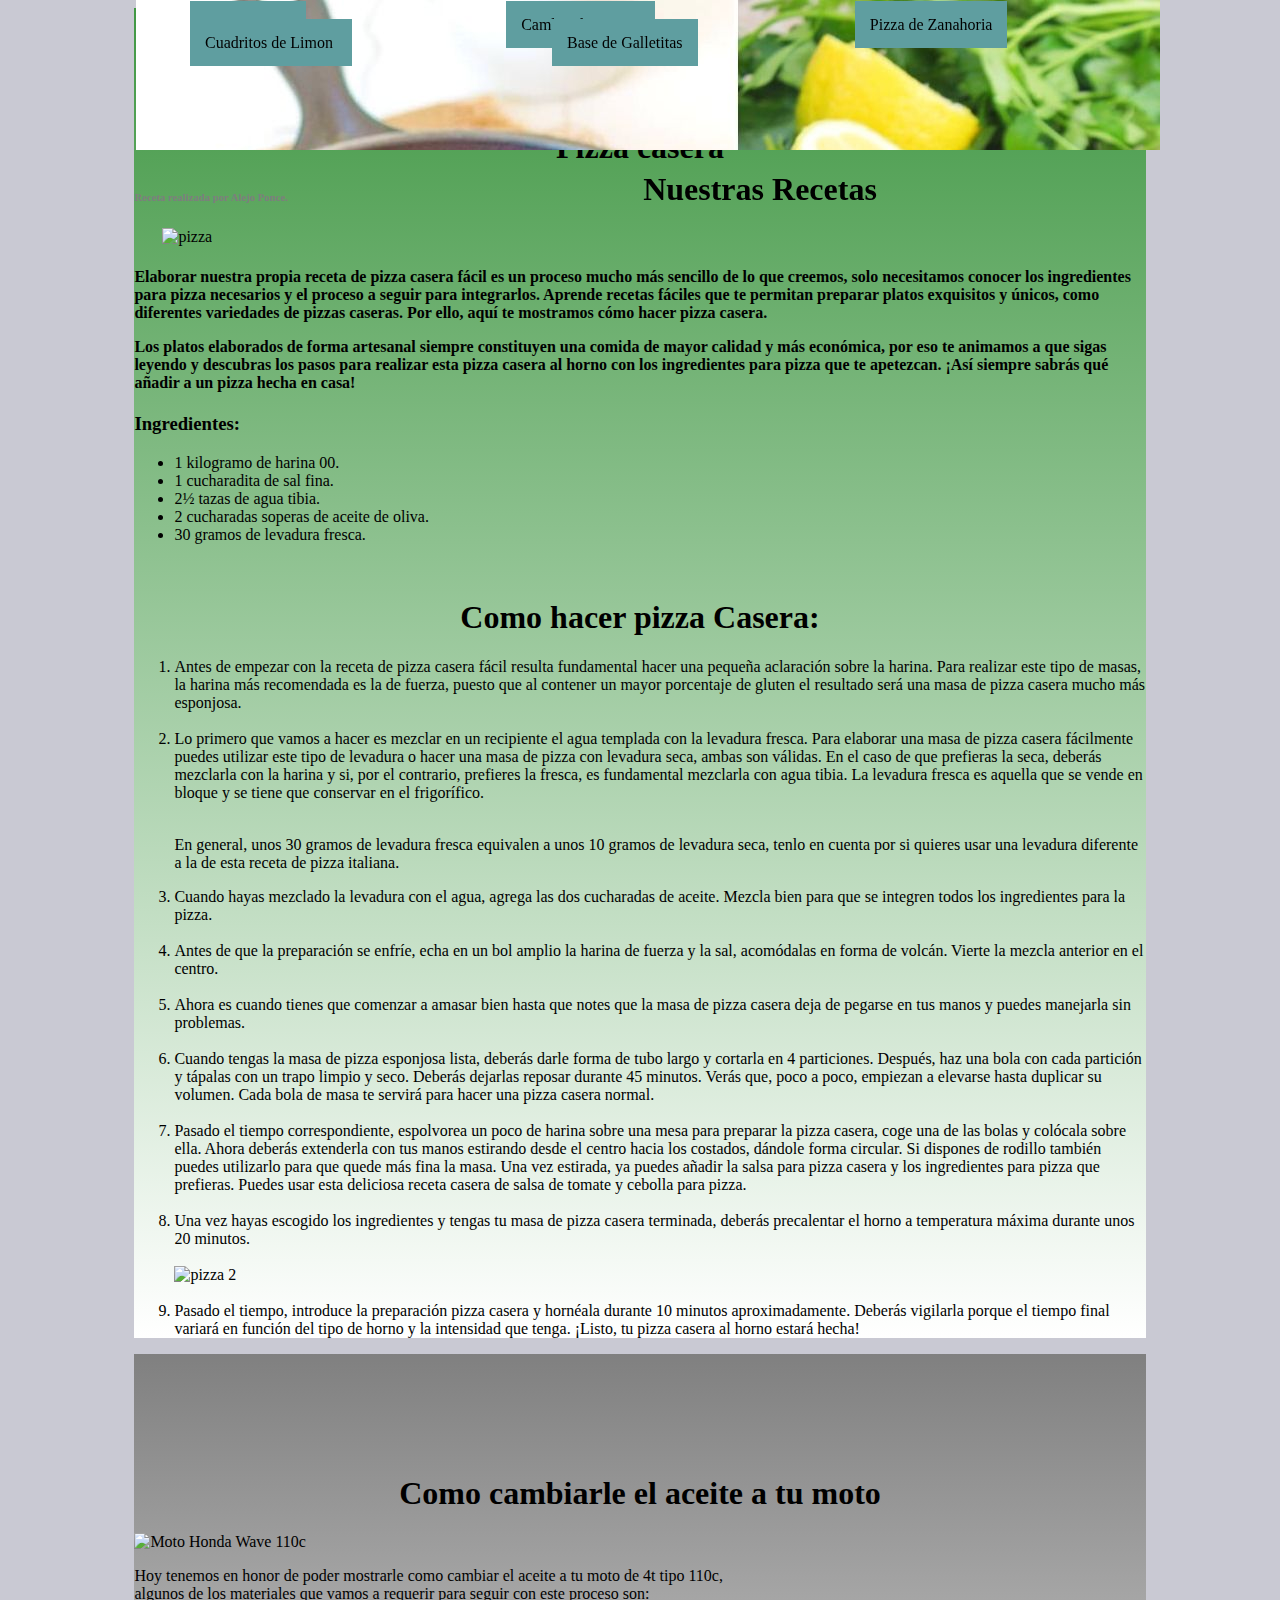
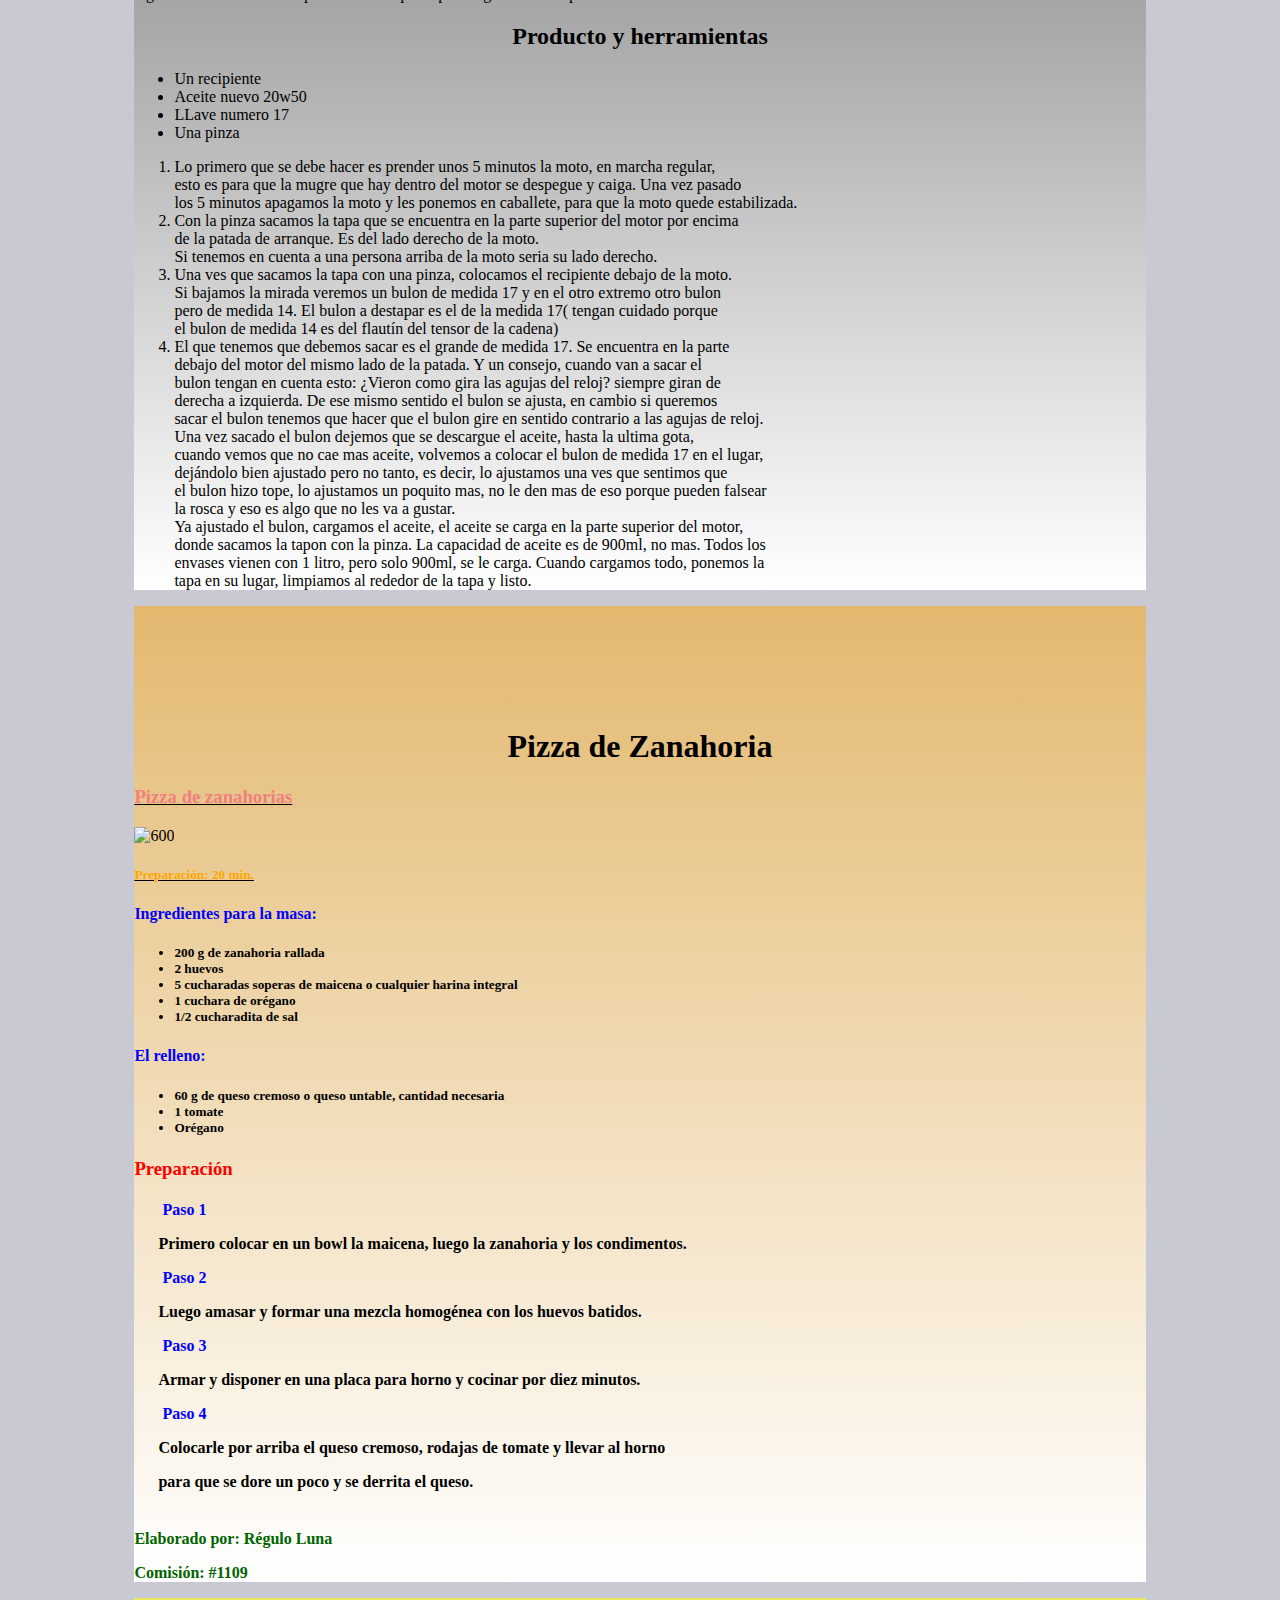
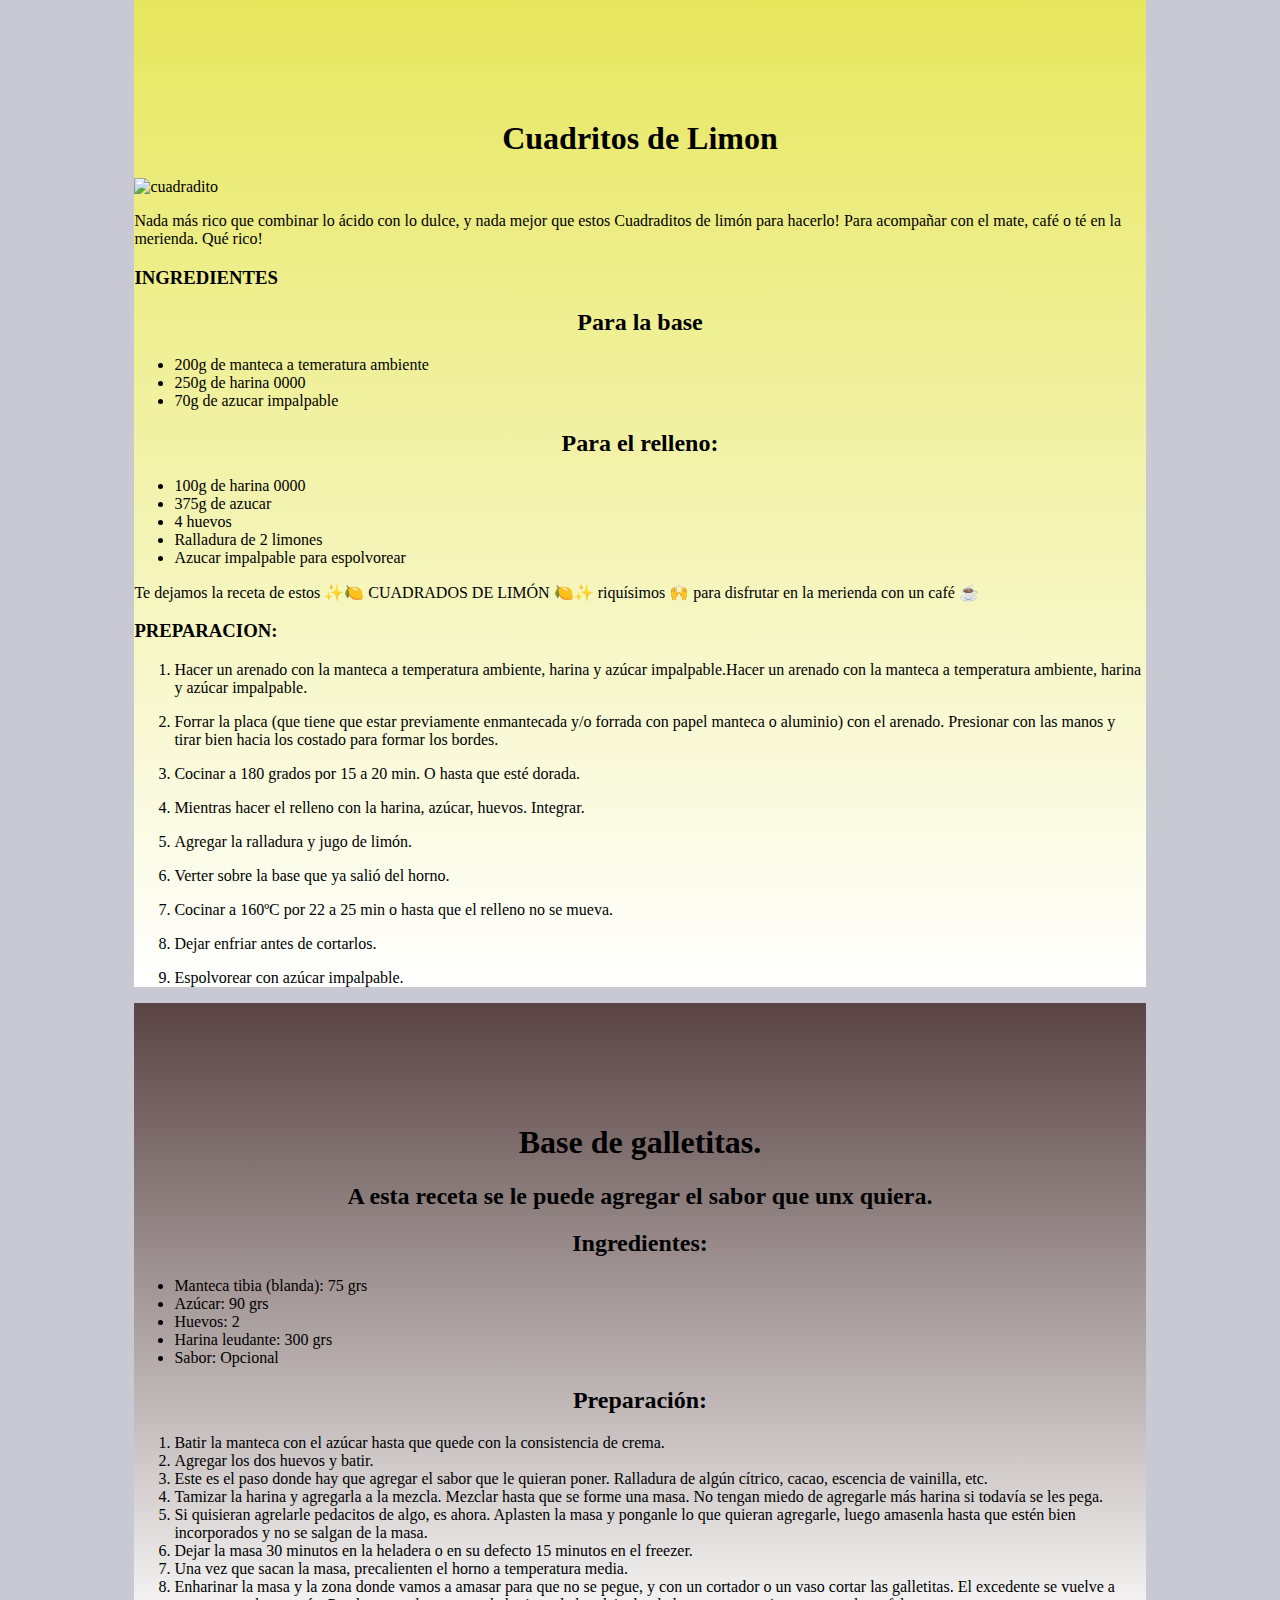
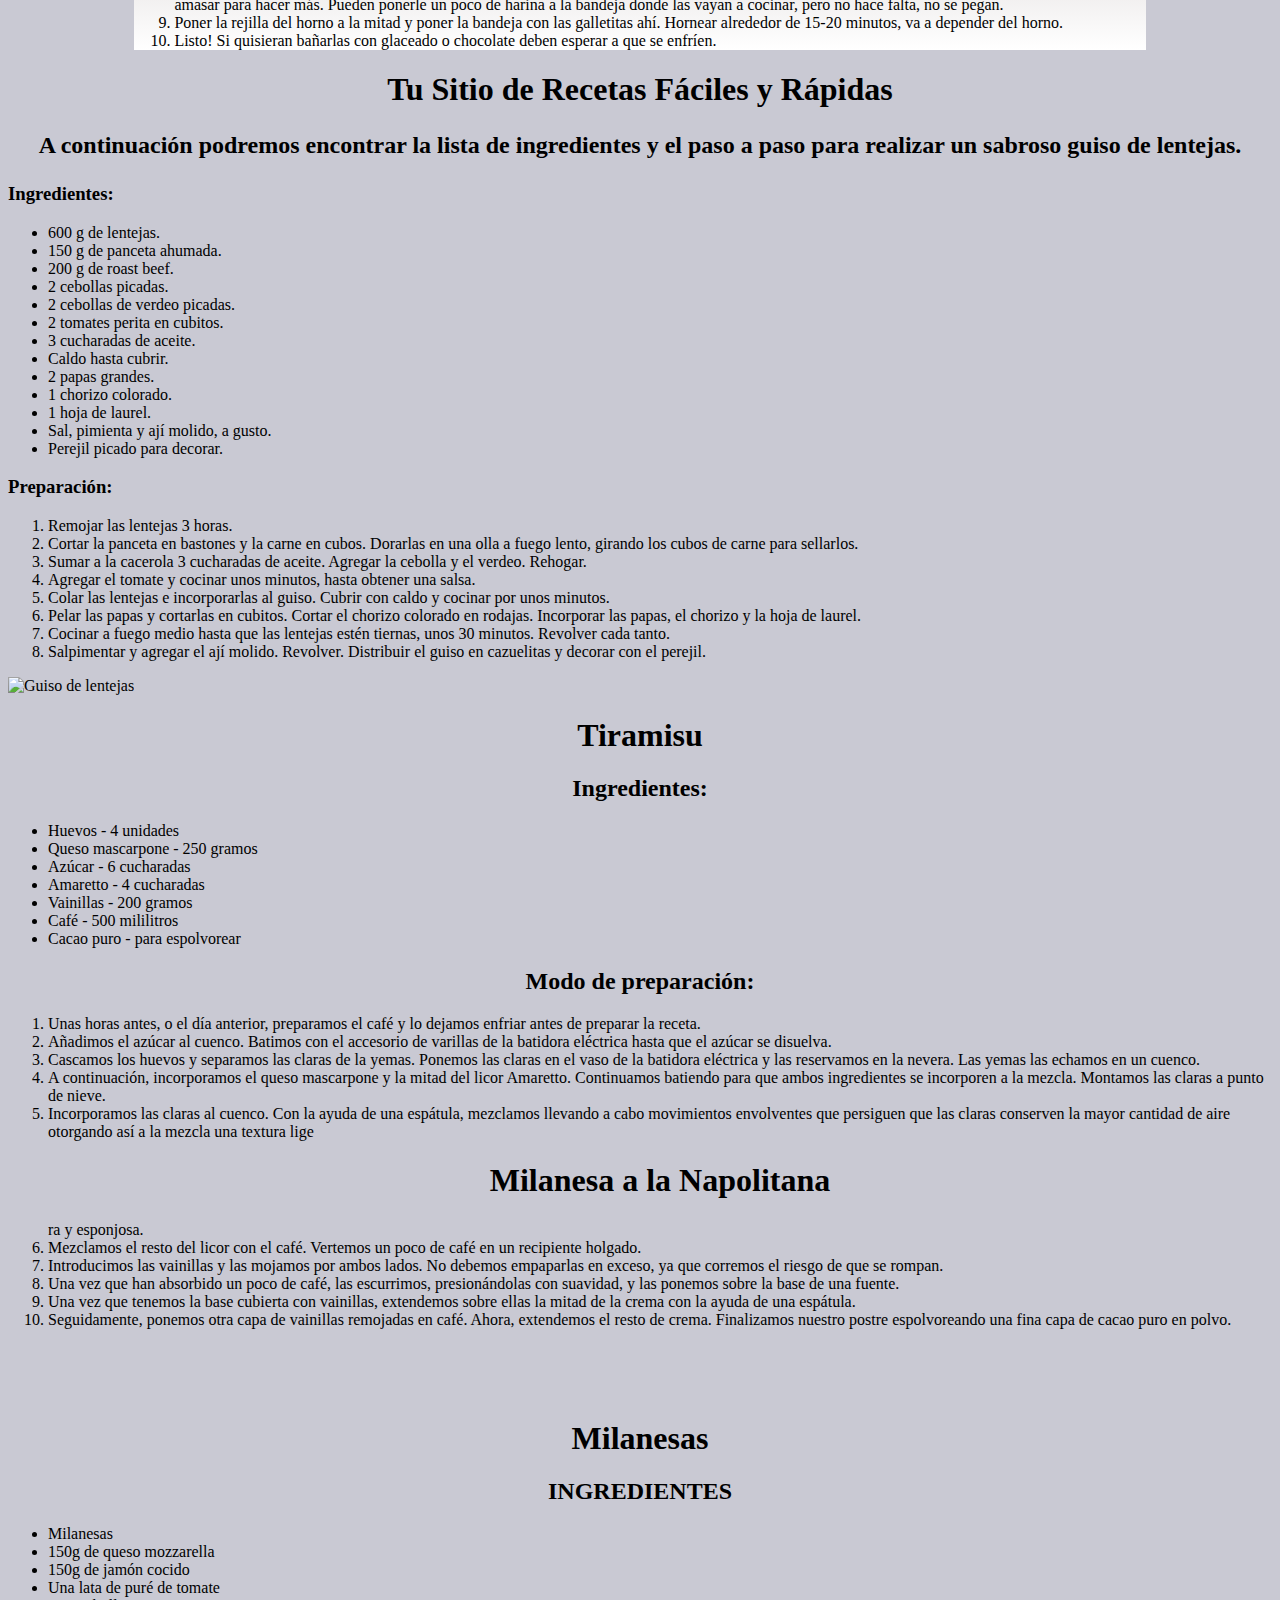
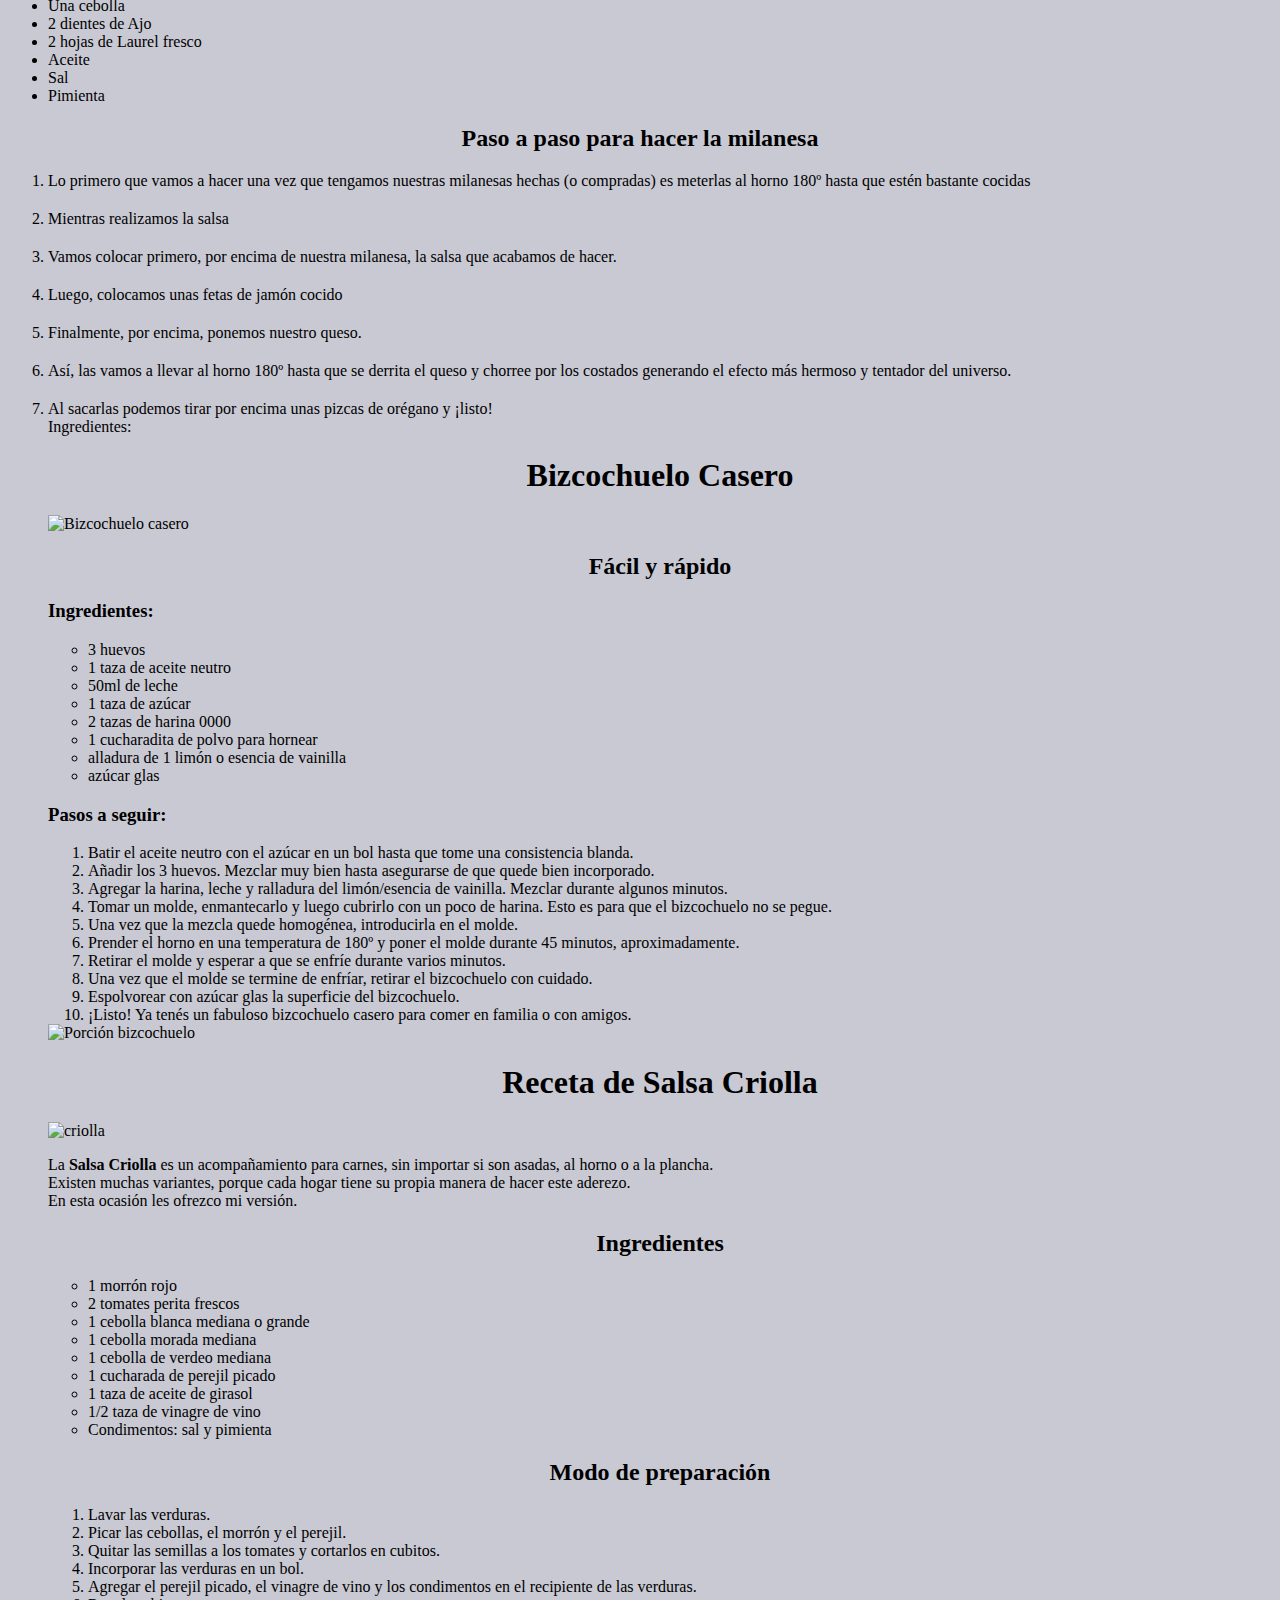
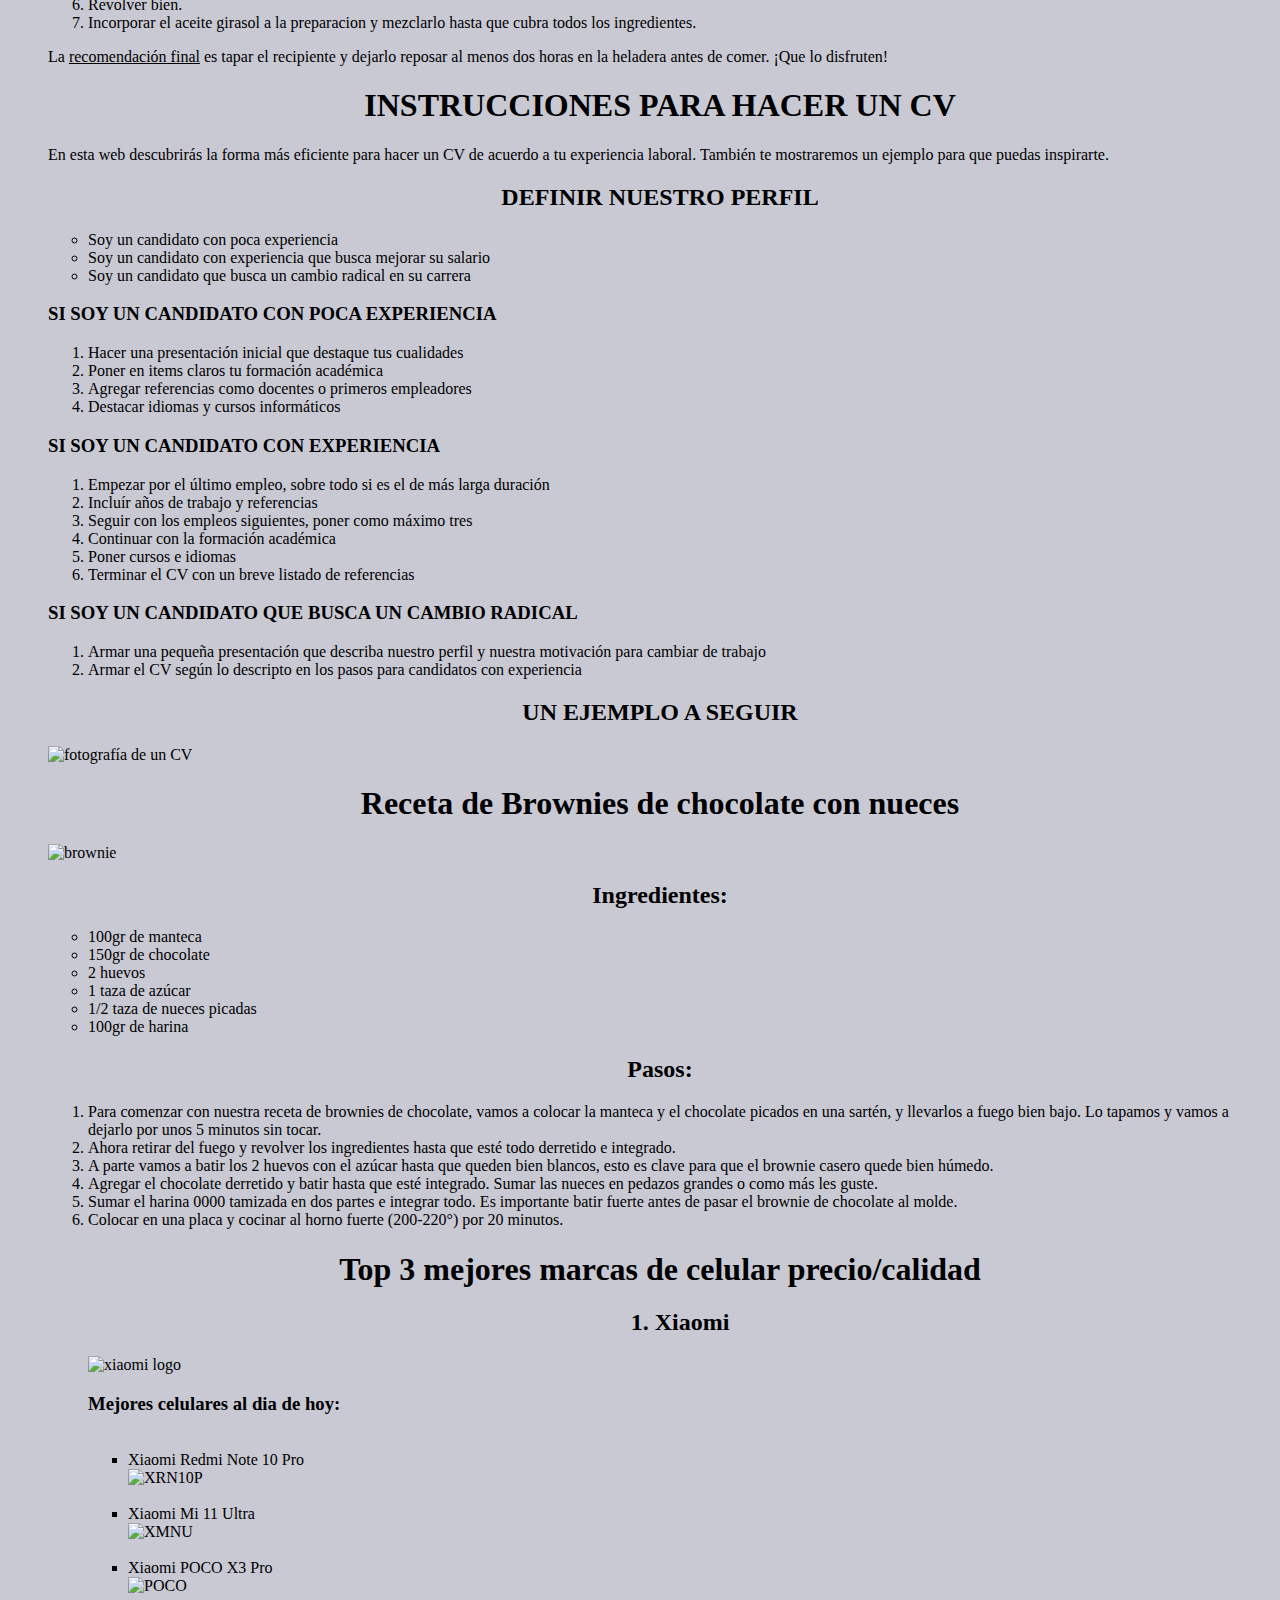
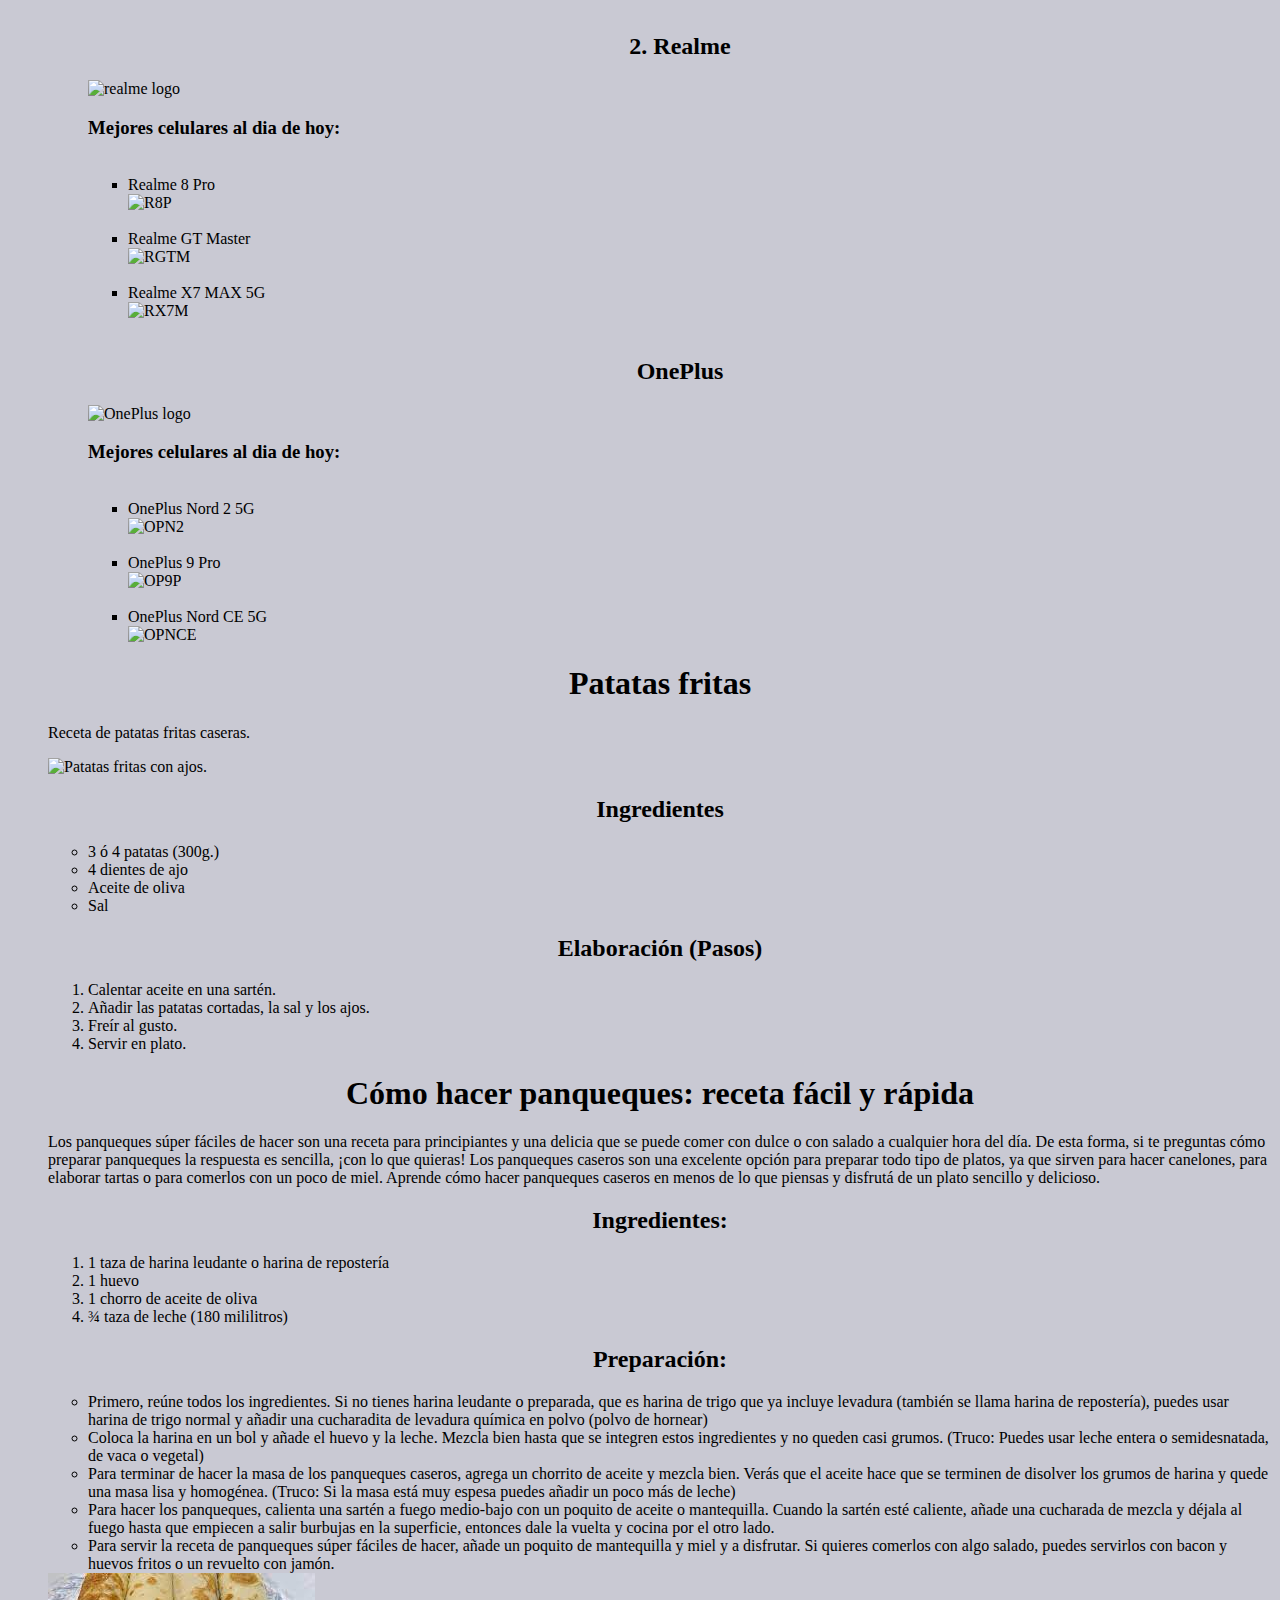
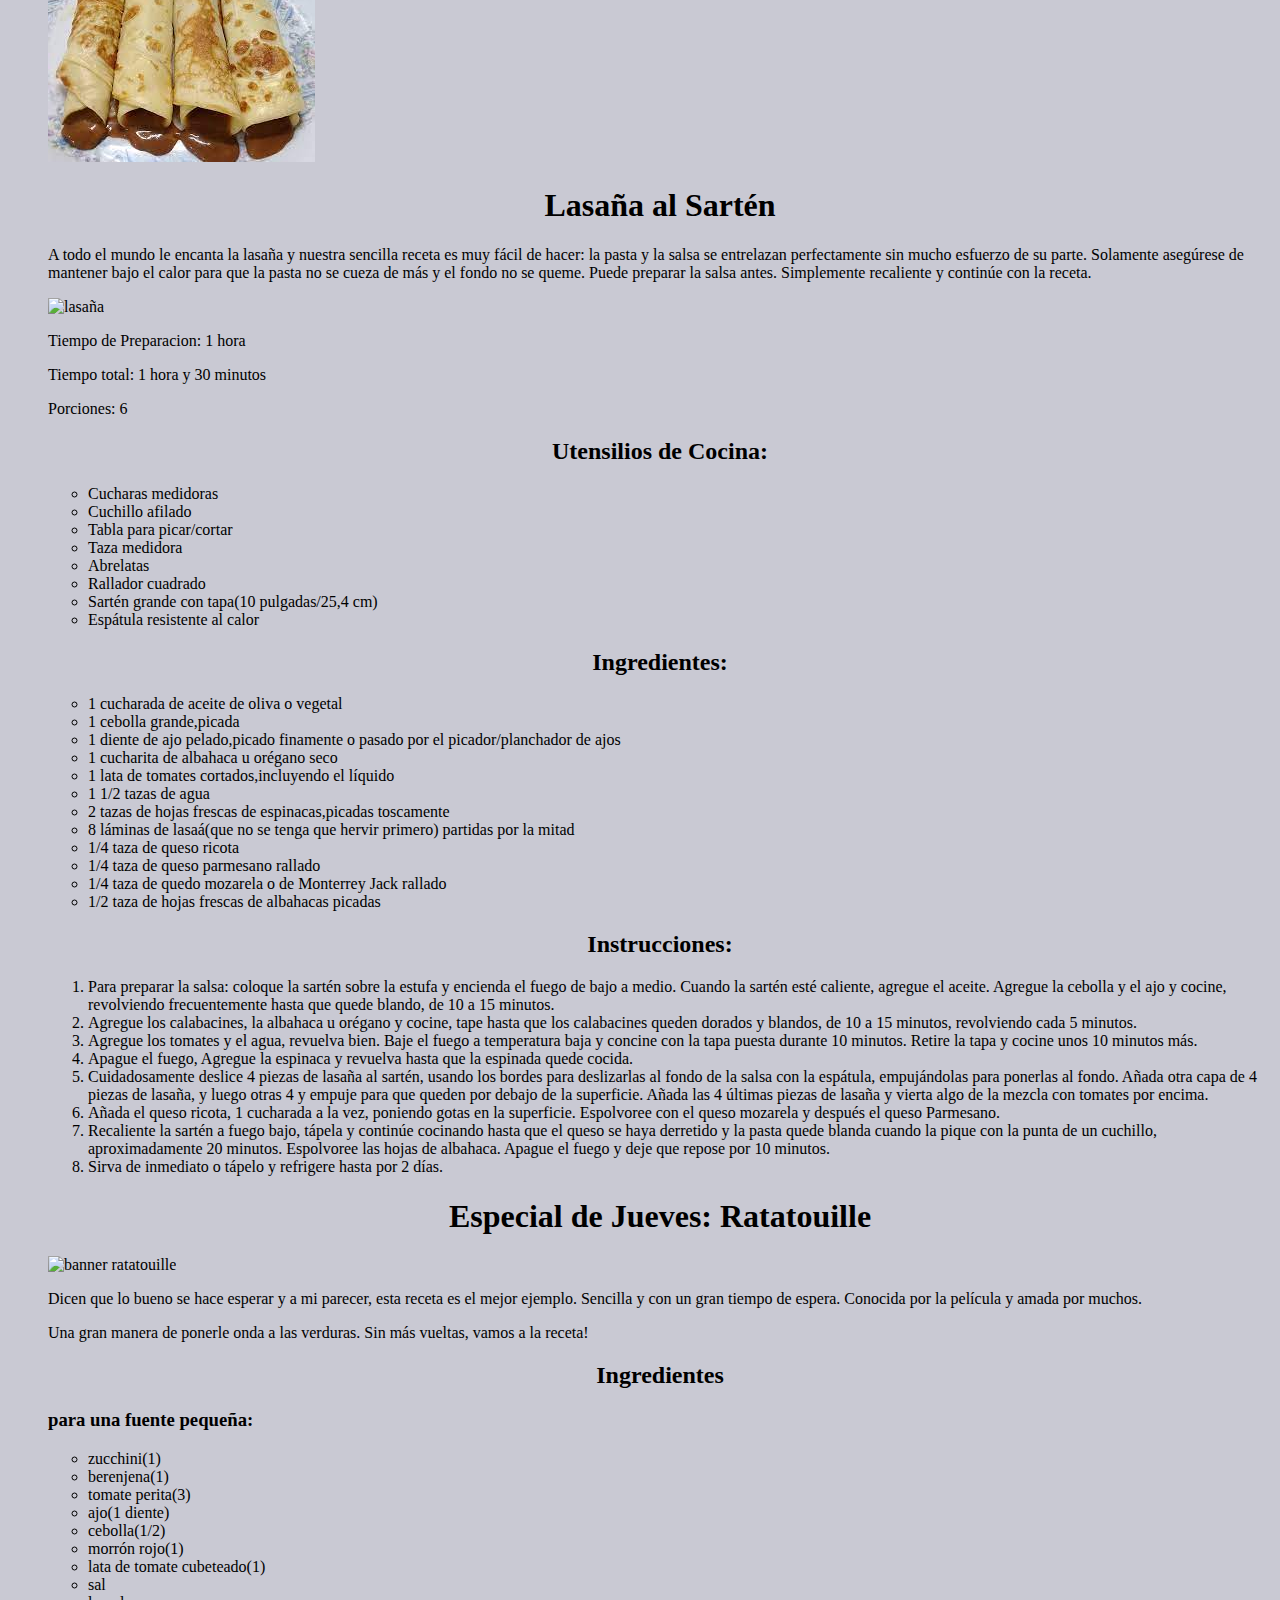
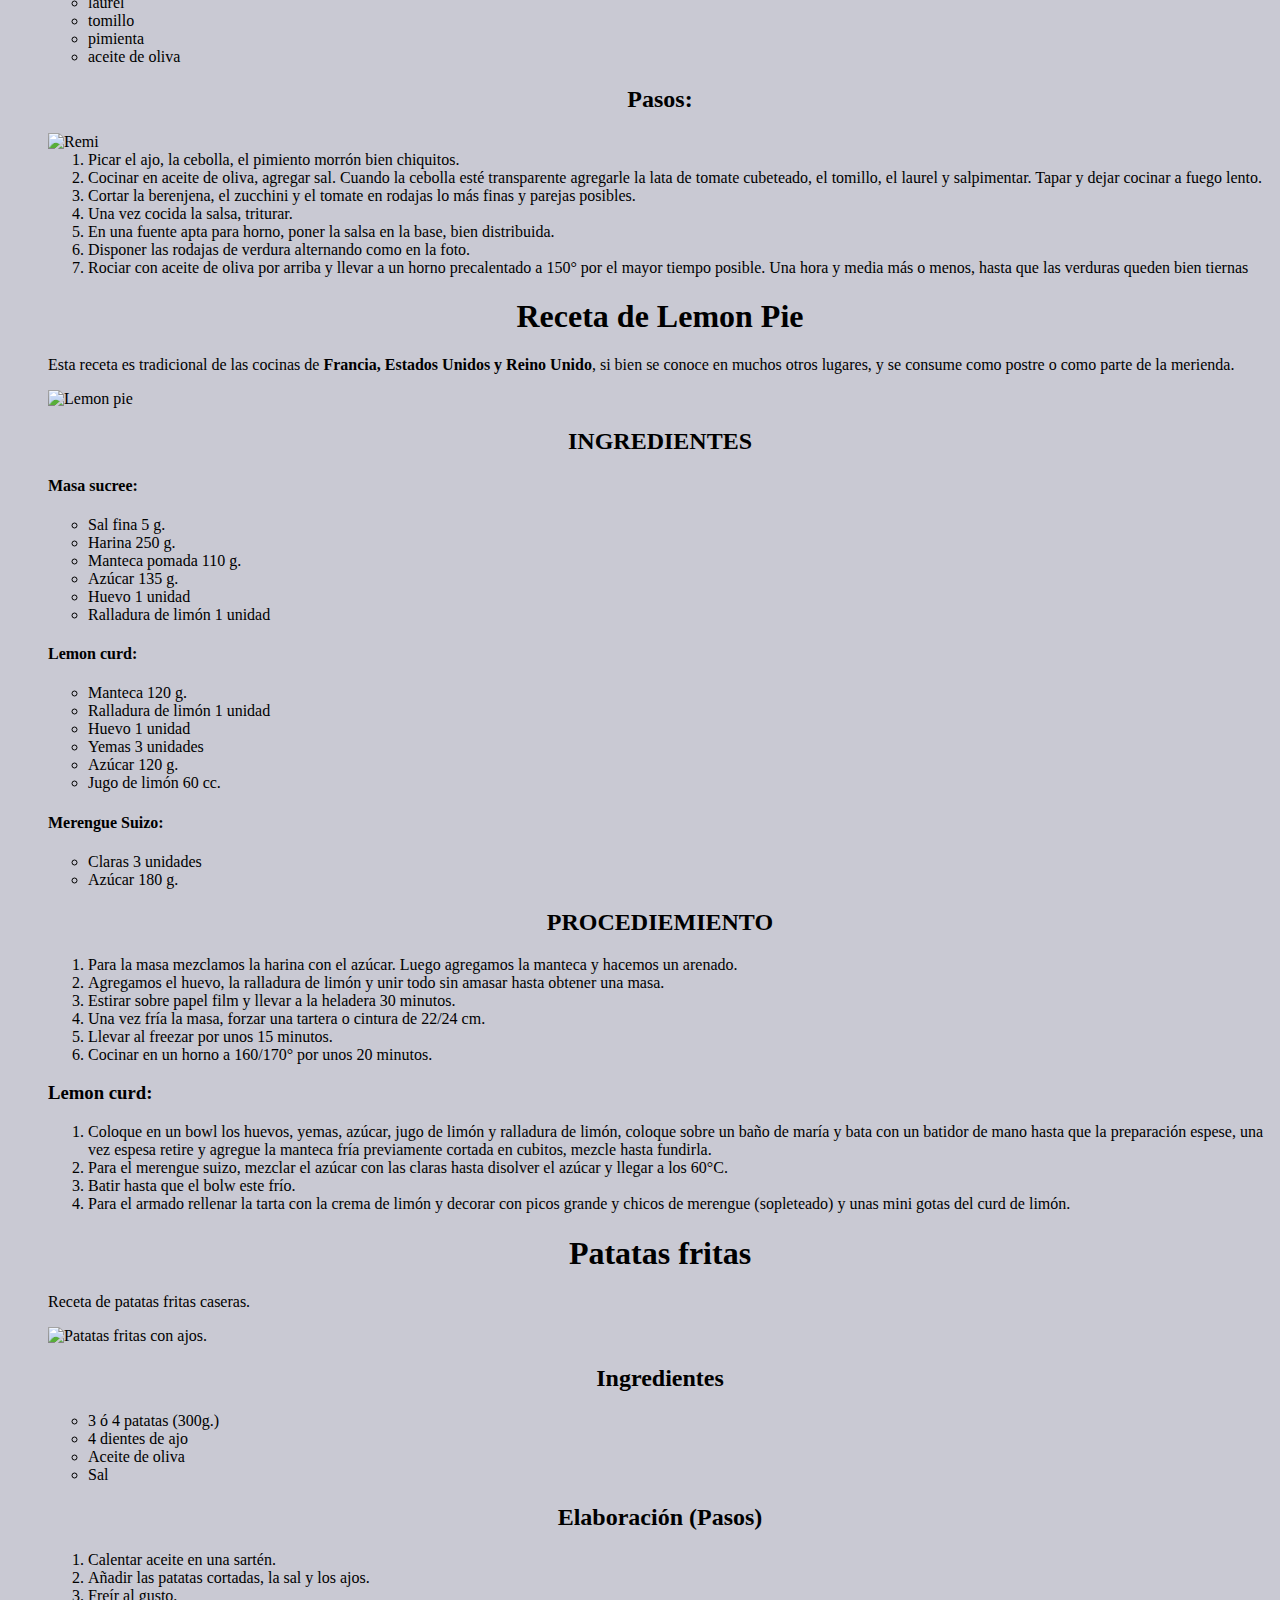
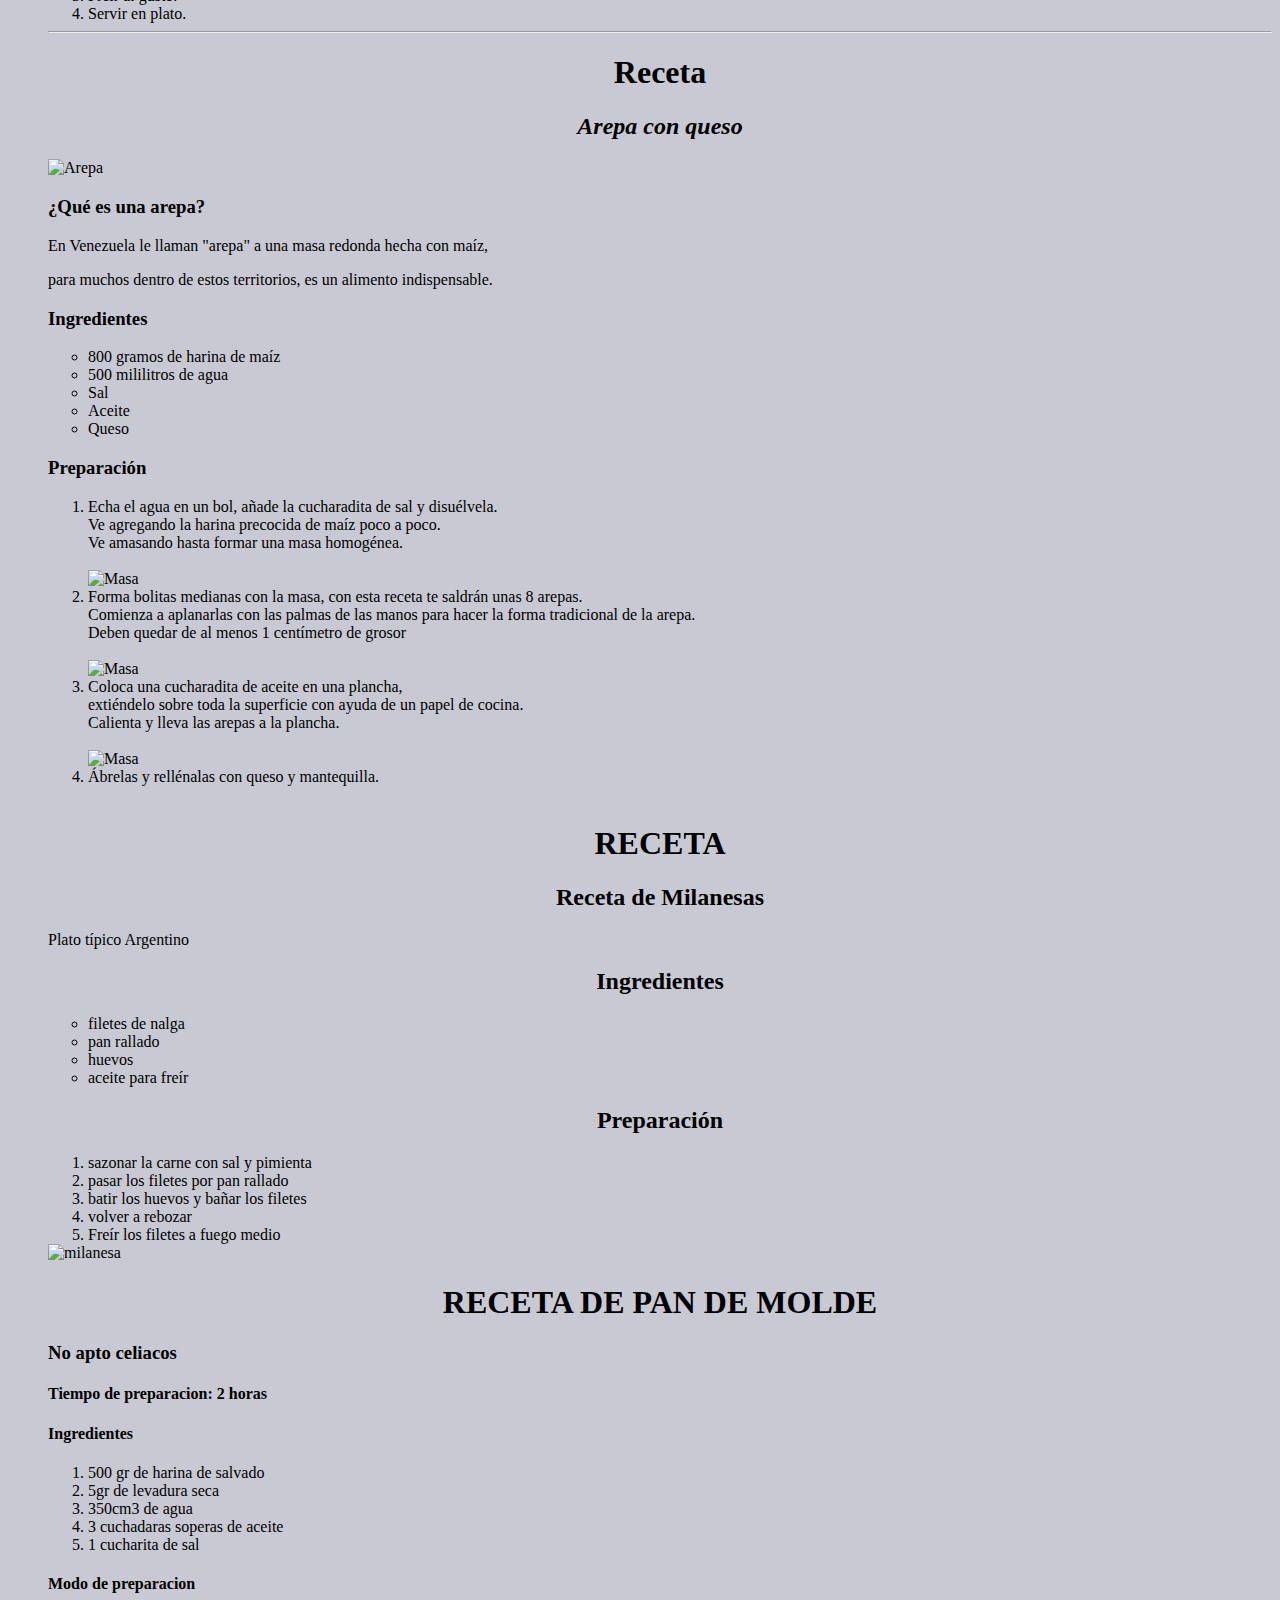
==== commit 8e04cd8e: "Galeria css clase 31 de agosto" ====
--- a/index.html
+++ b/index.html
@@ -12,25 +12,25 @@
   
     <body>
         <main>
-        <header>
-            <!-- header cabeza es el Encabezado-->
-            <h1 >Nuestras Recetas</h1>
-        </header>
-
-
-        <nav>
-            <!-- el nav es el menú -->
-            <ol>
-               <li><a  href="#PizzaCasera" >      Pizza Casera      </a> </li>
-               <li><a href="#Moto">    Cambio de Aceite   </a>    </li>
-               <li> <a href="#PZanahoria">    Pizza de Zanahoria   </a>  </li>
-               <li> <a href="#Limon"> Cuadritos de Limon  </a> </li>
-               <li> <a href="#Galletitas">  Base de Galletitas </a>  </li>
-
-            </ol>
-        </nav>
+            <header>
+                <!-- header cabeza es el Encabezado-->
+                <h1 >Nuestras Recetas</h1>
+            </header>
+
+
+            <nav>
+                <!-- el nav es el menú -->
+                <ol>
+                    <li><a  href="#PizzaCasera" >      Pizza Casera      </a> </li>
+                    <li><a href="#Moto">    Cambio de Aceite   </a>    </li>
+                    <li> <a href="#PZanahoria">    Pizza de Zanahoria   </a>  </li>
+                    <li> <a href="#Limon"> Cuadritos de Limon  </a> </li>
+                    <li> <a href="#Galletitas">  Base de Galletitas </a>  </li>
+
+                </ol>
+            </nav>
         
-        <main>
+        
 
             <section> <!-- Una seccion puede tener varios articulos  -->
 
@@ -1055,13 +1055,23 @@
                 se cubre un repasar o film durante 1 hora </li>
             <li>Se calienta el horno a 150º y se mete el molde.</li>
             <li>Tiempo de coccion: 45 minutos</li>
-        </ul><img src="./Img/receta-pan-molde-integral-4.jpg" alt="Pan Integral" width="600px" />
-    <div id="principal">
-        <div class="rojo">Uno</div>
-        <div id="negro" class="rojo"><ol><li>Dos</li></ol></div>
-        <div class="rojo">Tres</div>
-        <div class="rojo">Cuatro</div>
-    </div>
+        </ul>
+        <img src="./Img/receta-pan-molde-integral-4.jpg" alt="Pan Integral" width="600px" />
+        
+        <div id ="Principal">
+            <div class="rojo"> Uno  </div>
+            <div id="negro">  Dos </div>
+            <div class="rojo"> Tres  </div>
+            <div class="rojo">  Cuatro </div>
+
+
+
+        </div>
+   
+
+
+
+
     </body>
 
 
--- a/css/estilos.css
+++ b/css/estilos.css
@@ -19,10 +19,13 @@
 header{
 
 background-image: url('../img/recetaspay.jpg');
-height:650px ;
+height:150px ;
 display:flex    ; /*  el borde lo agranda */
-justify-content: center; /* el h1 lo centramos o lo ponemos a la posicion q querramos con flex -end */
-
+justify-content: flex-end; /* el h1 lo centramos o lo ponemos a la posicion q querramos con flex -end */
+position: fixed;
+width: 80%;
+top: 0px;
+margin-left: 10%;
 }
 header h1 {
 
@@ -75,7 +78,7 @@
 
 padding-top: 100px;
 background: linear-gradient( rgba(0, 128, 0, 0.678),white )  ;
-width: 80%;
+width: 80% !important;
 margin-left: 10%;
 
 
@@ -105,4 +108,47 @@
 
 
     background: linear-gradient(rgb(90, 68, 68),white);
+}
+
+.rojo{
+
+    background-color: red;
+    width: 25%;
+    height: 300px;
+    color: yellow;
+    font-size: 25px;
+    margin: 5px;
+}
+#negro{
+    background-color: rgb(15, 14, 14);
+    width: 25%;
+    height: 300px;
+    color: rgb(243, 243, 243);
+    font-size: 25px; /* le da el tamaño a la letra */
+
+
+}
+#Principal{
+
+    display:flex;
+    justify-content: center;
+
+
+}
+main{
+
+    /*width: 80%;*/
+
+}
+
+h4 font {
+
+    color: black ;
+
+
+}
+h4 font{
+
+color: blue;
+
 }